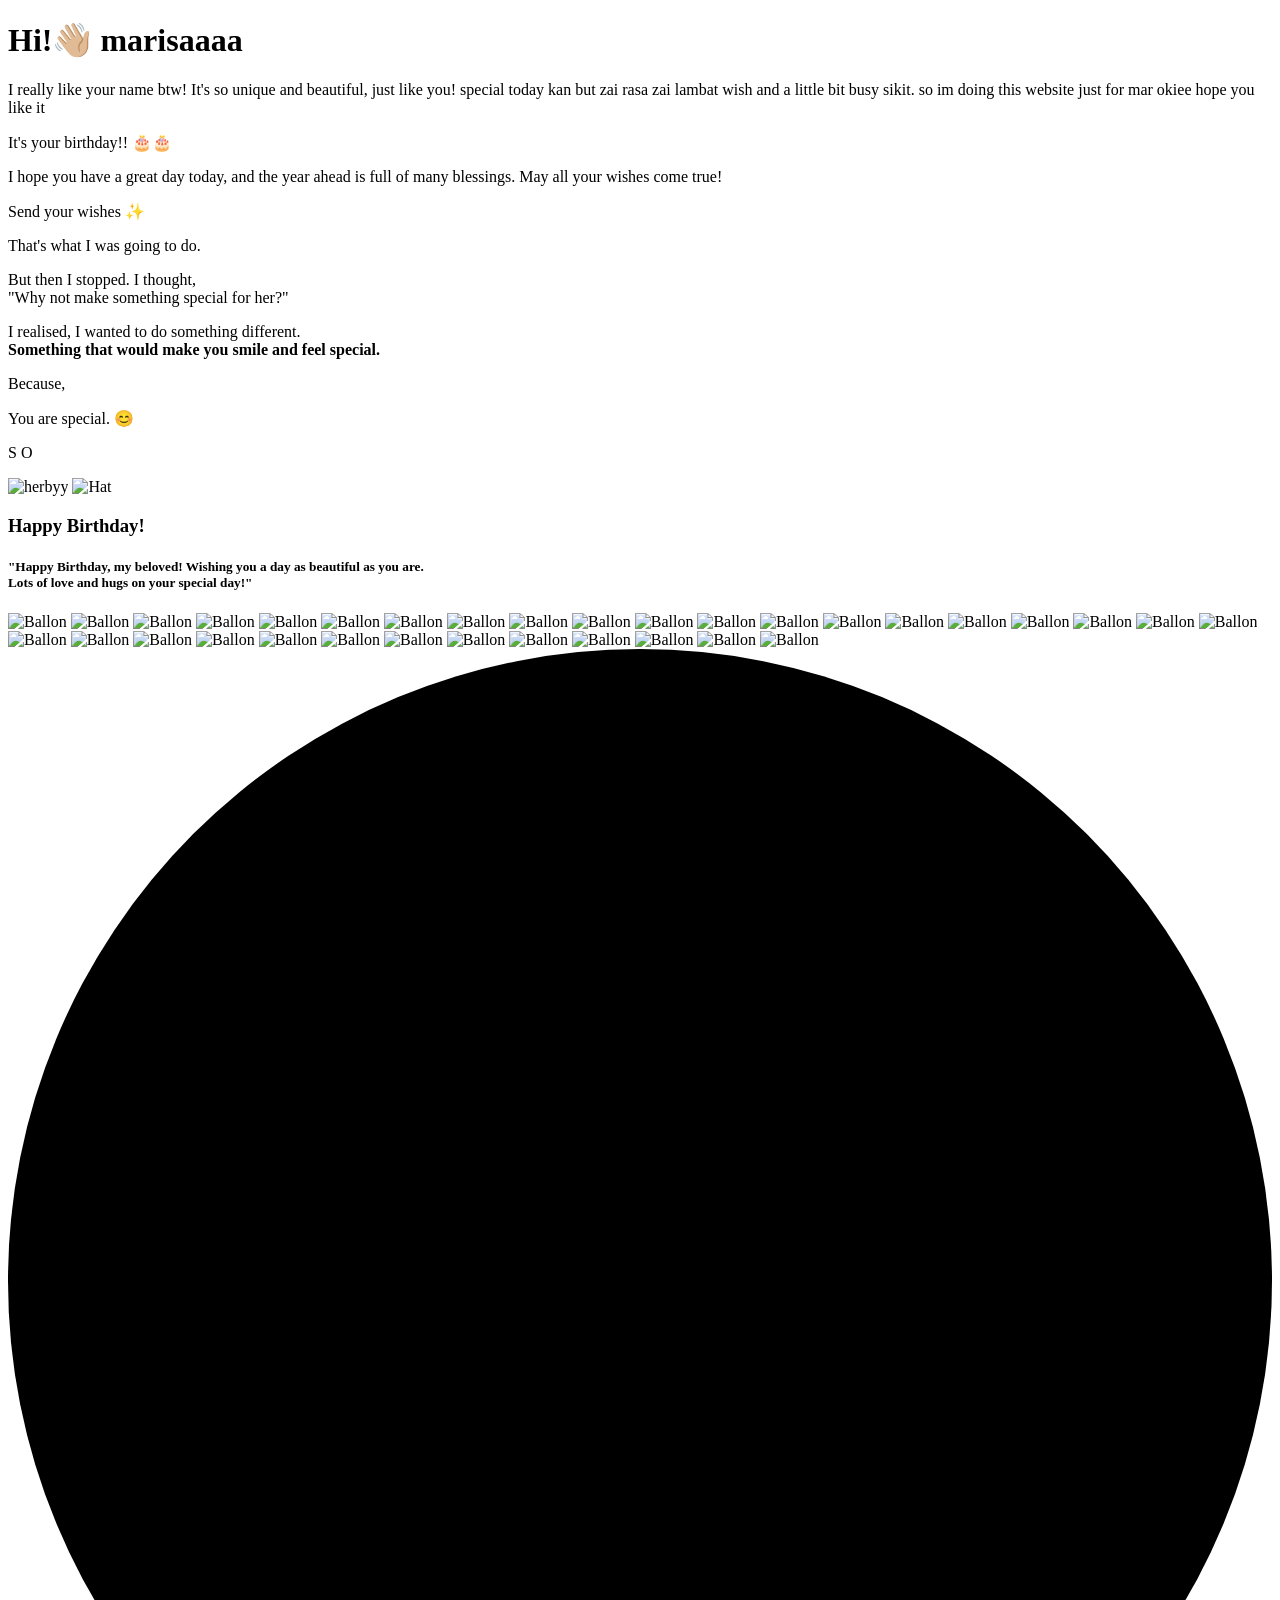
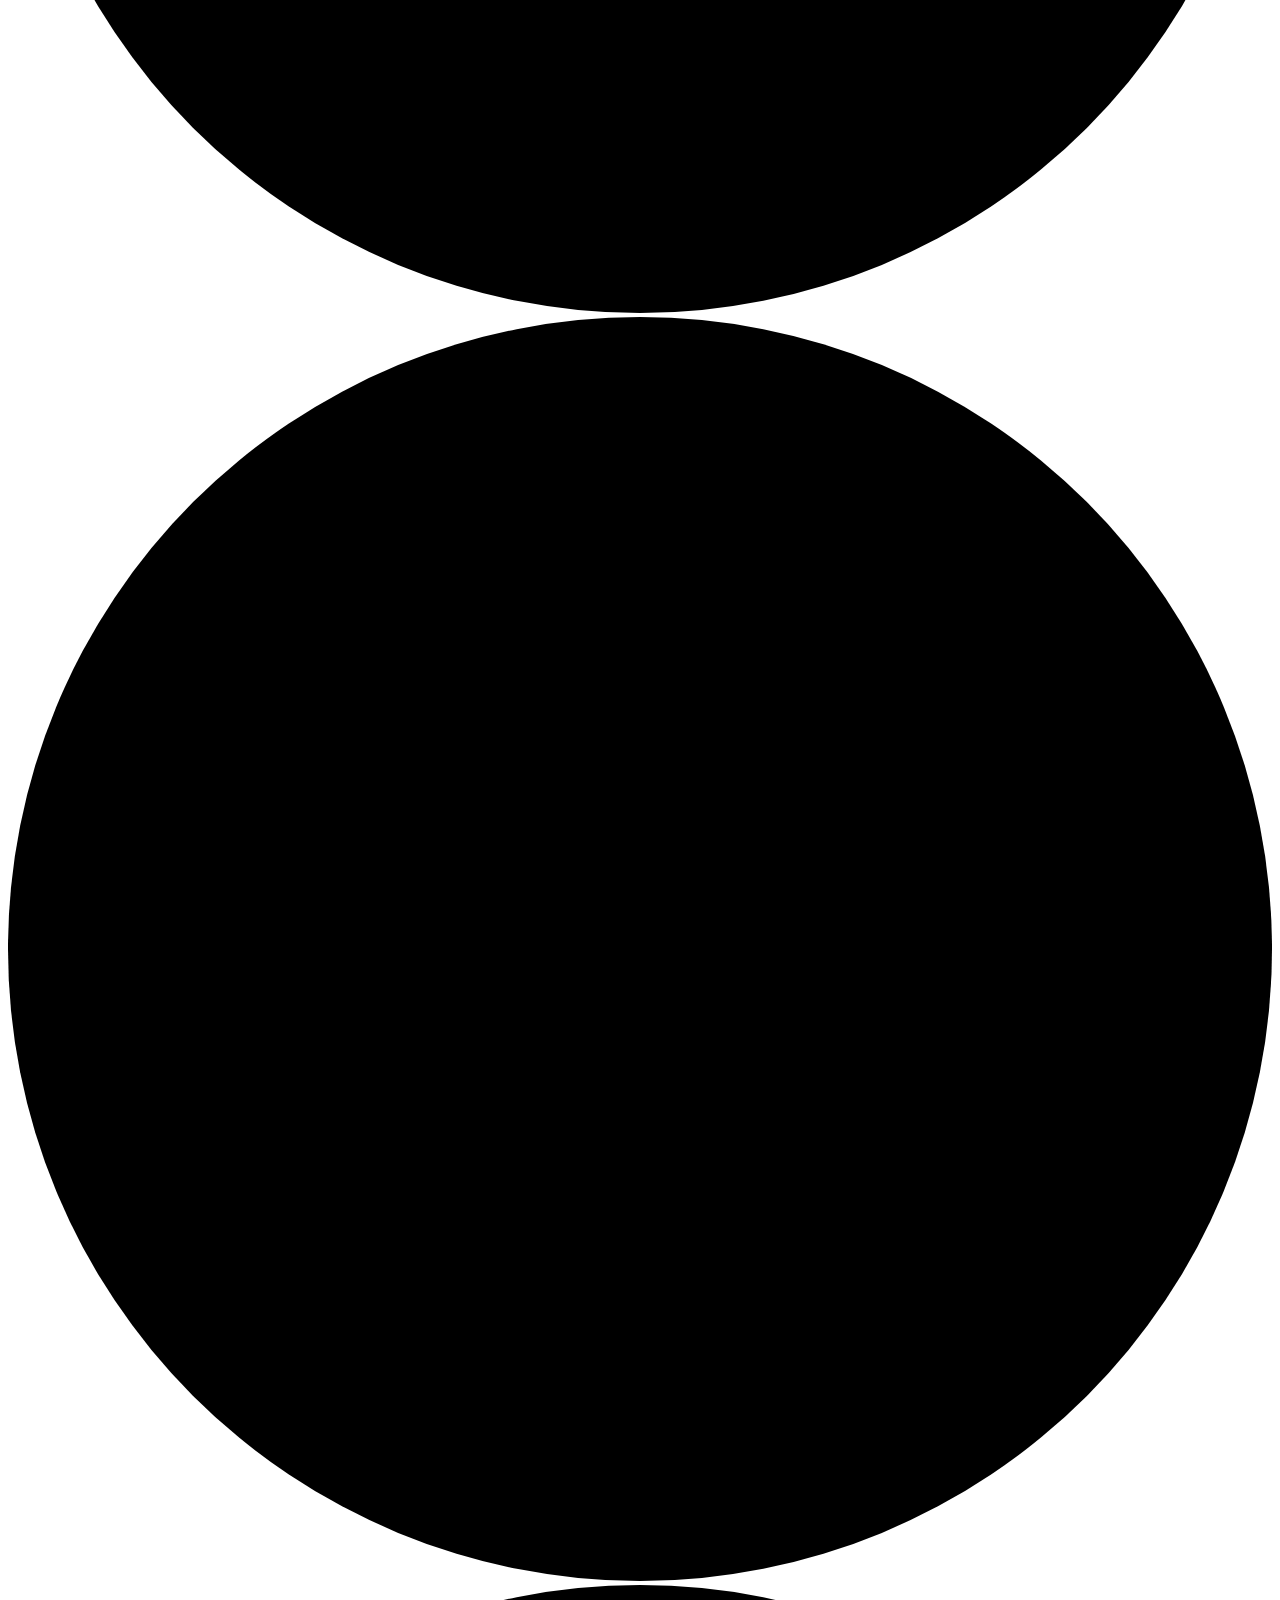
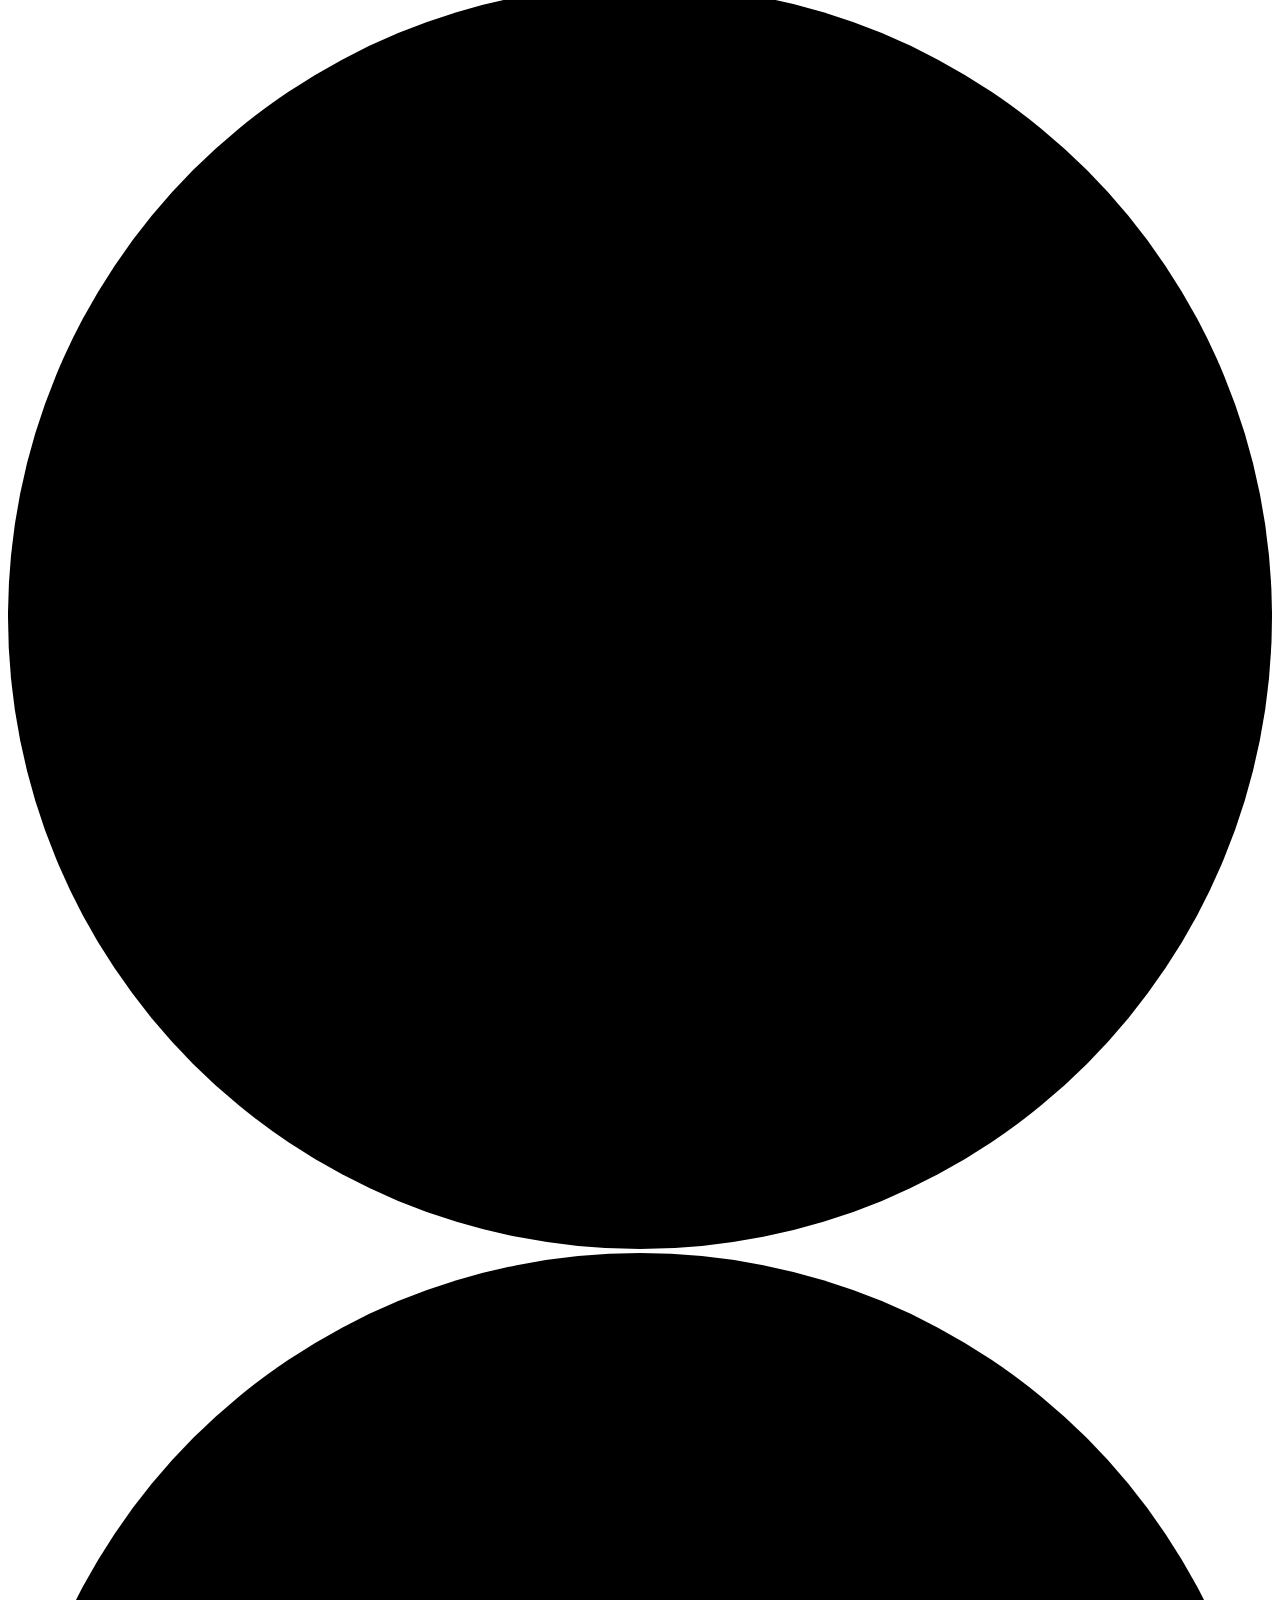
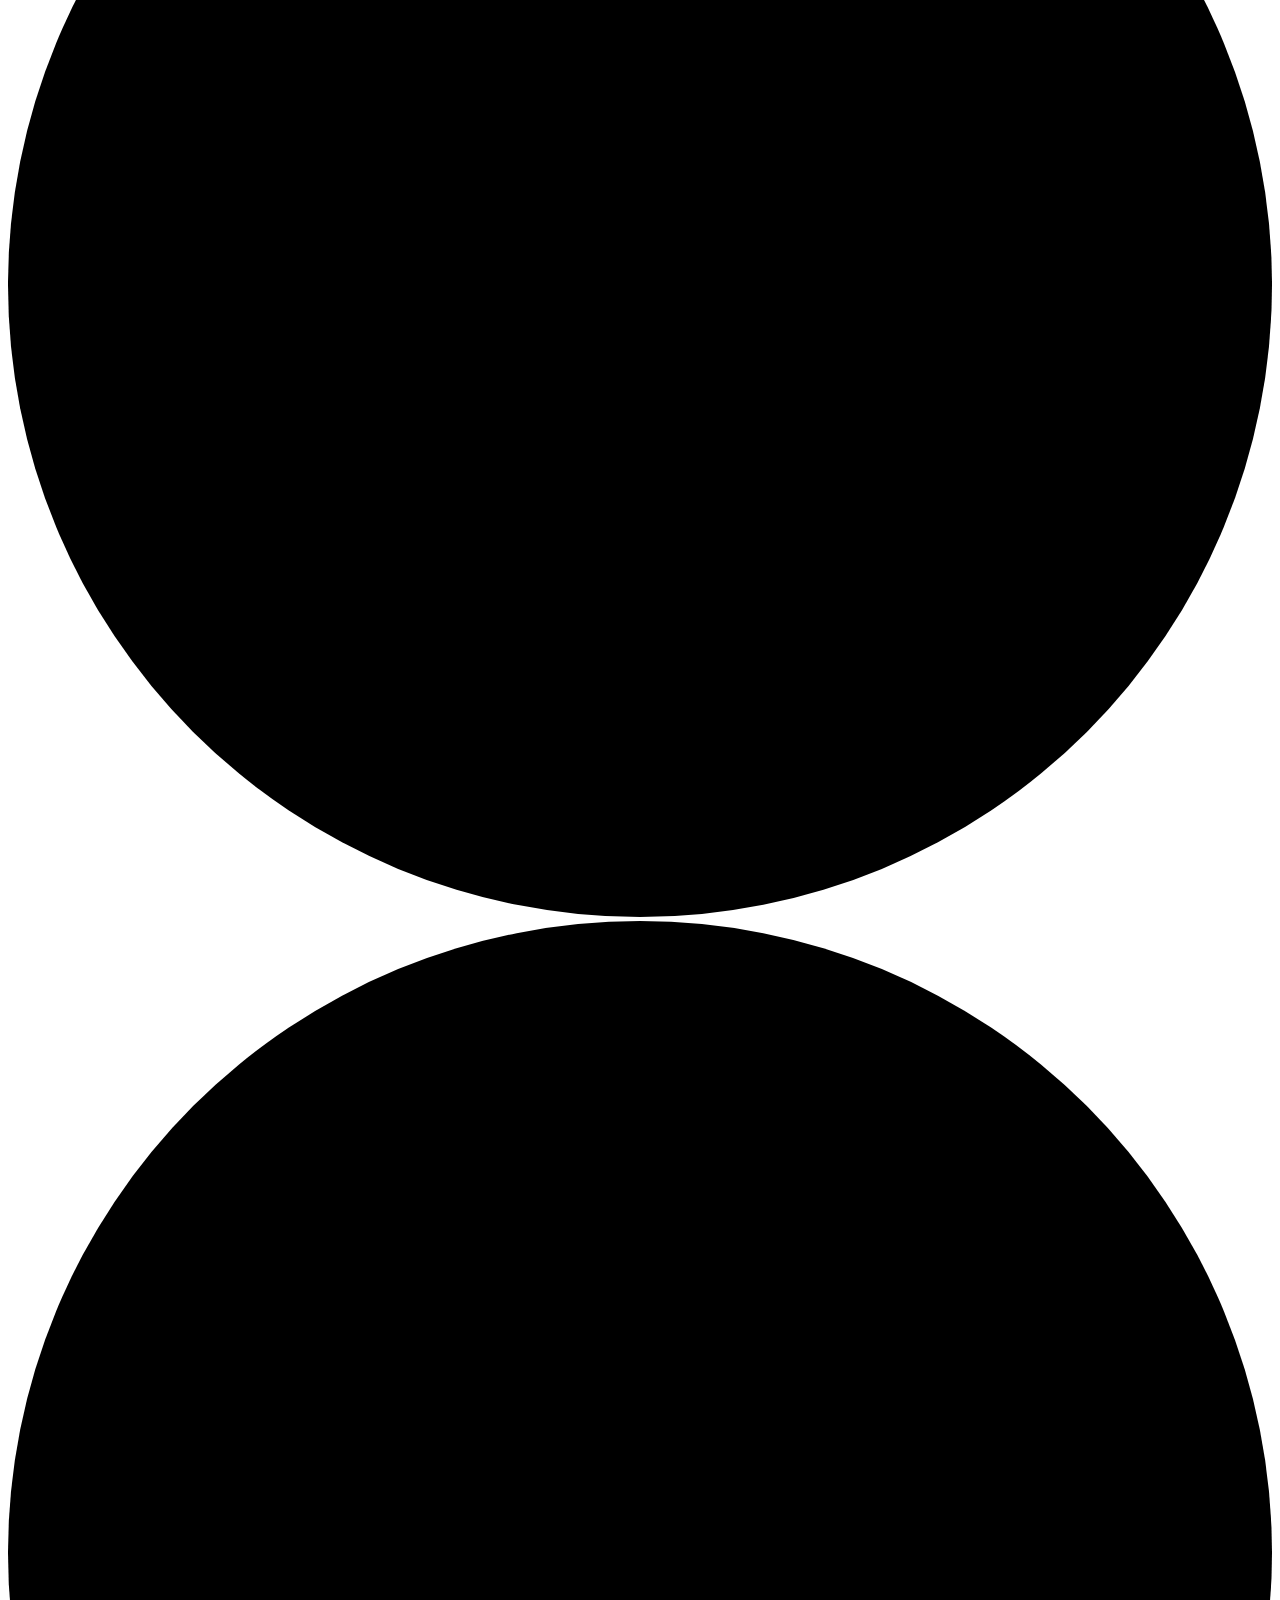
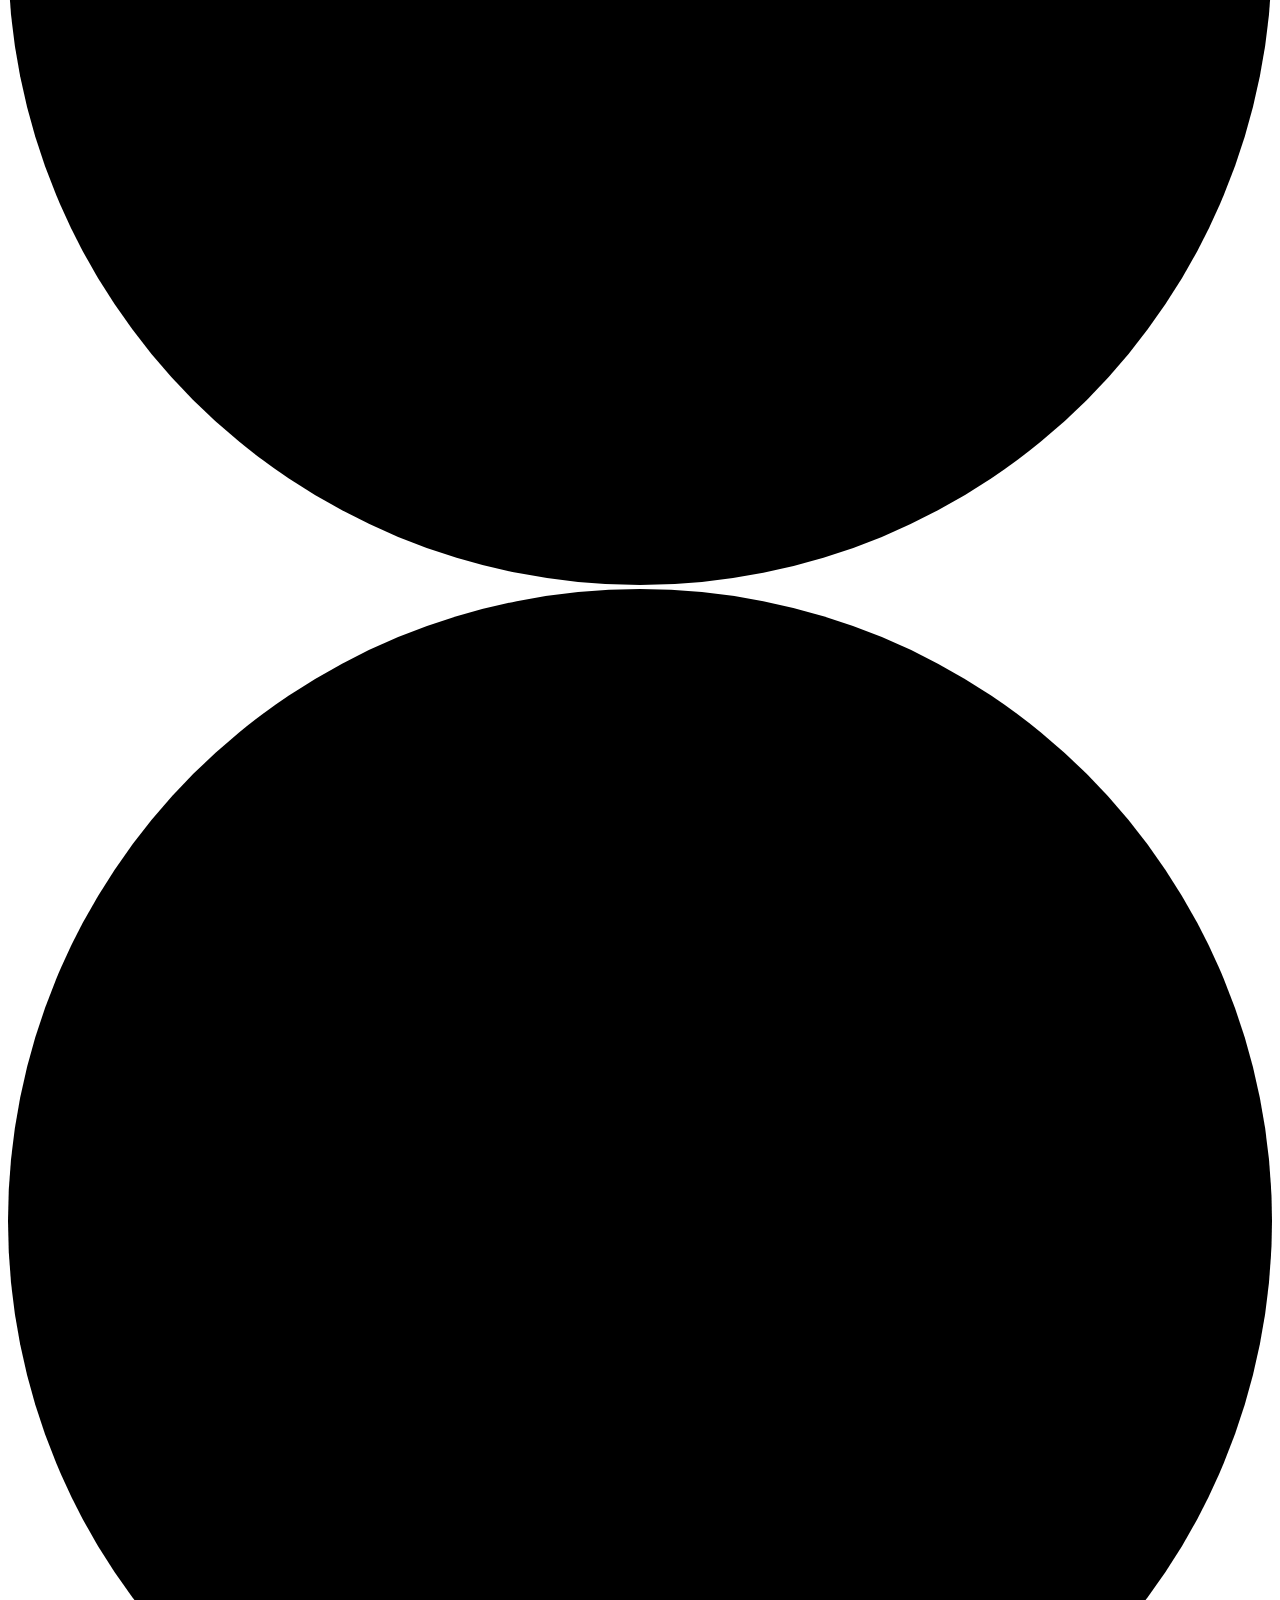
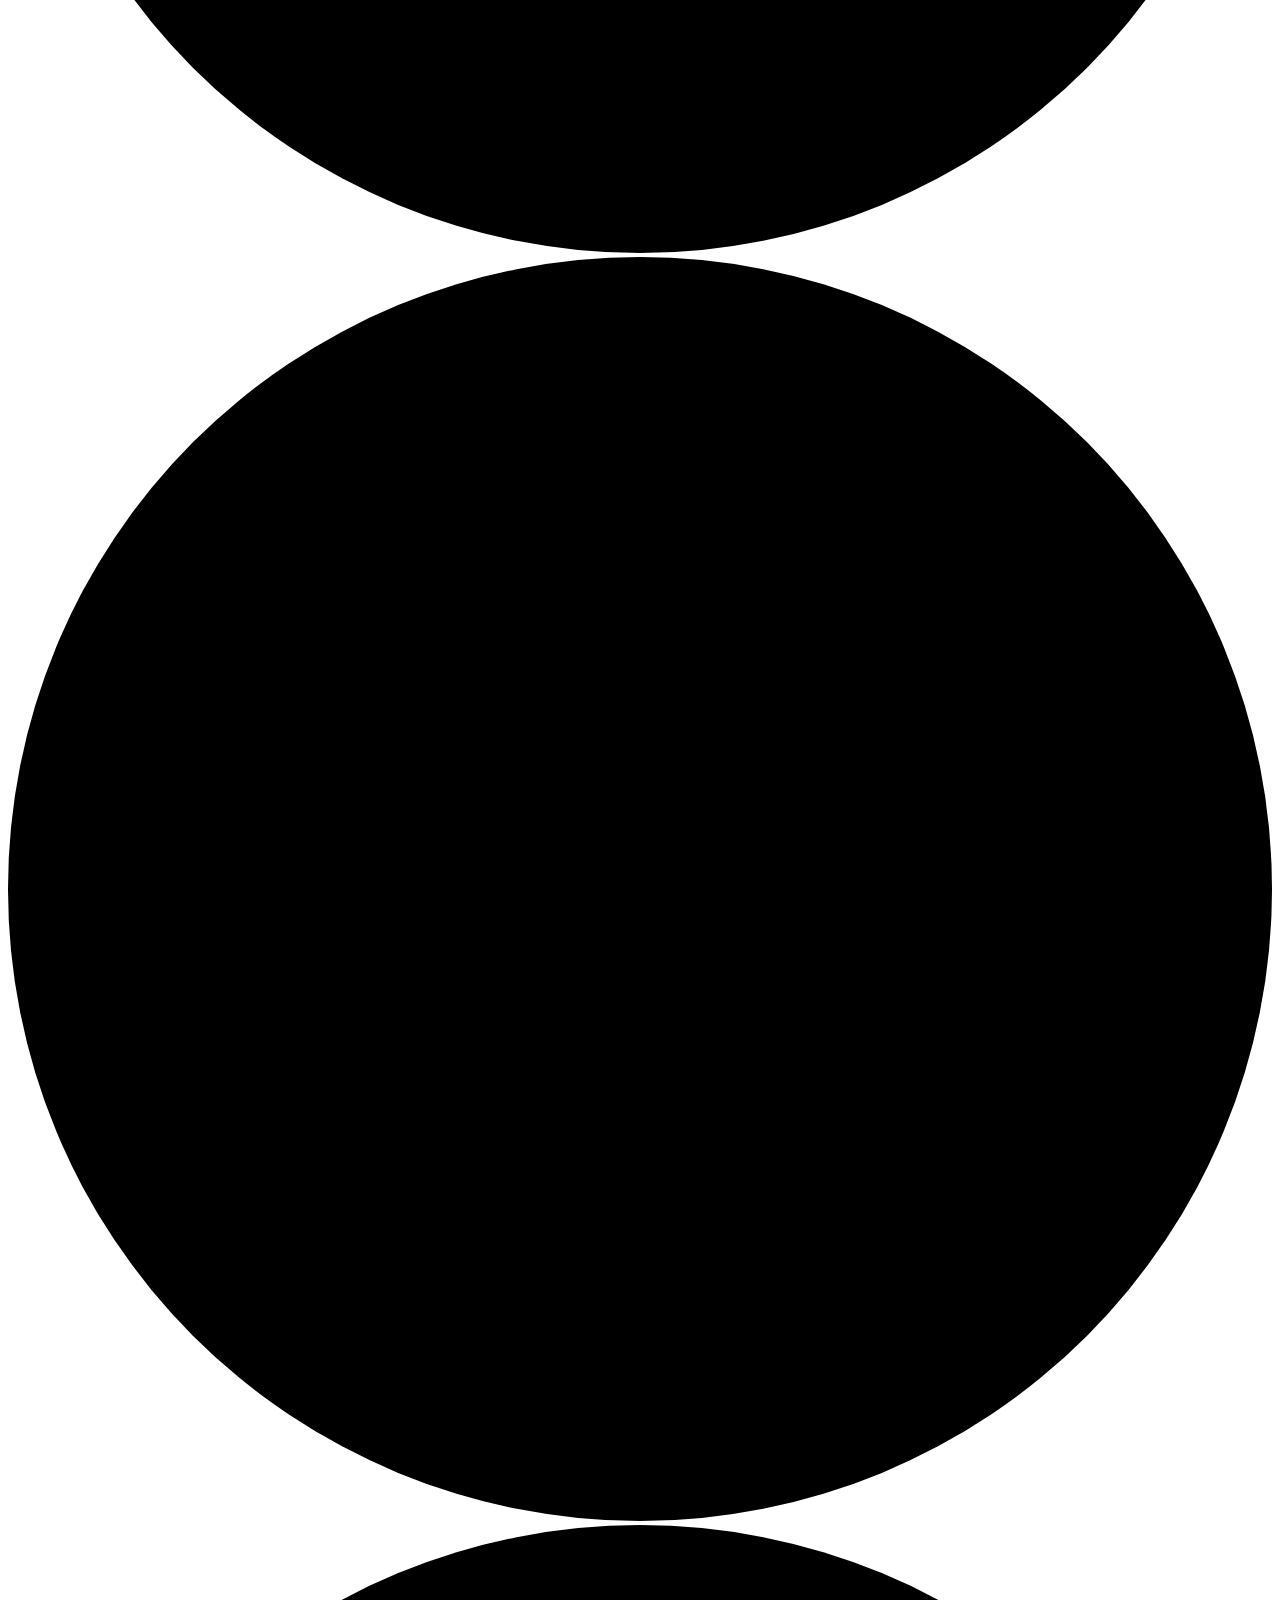
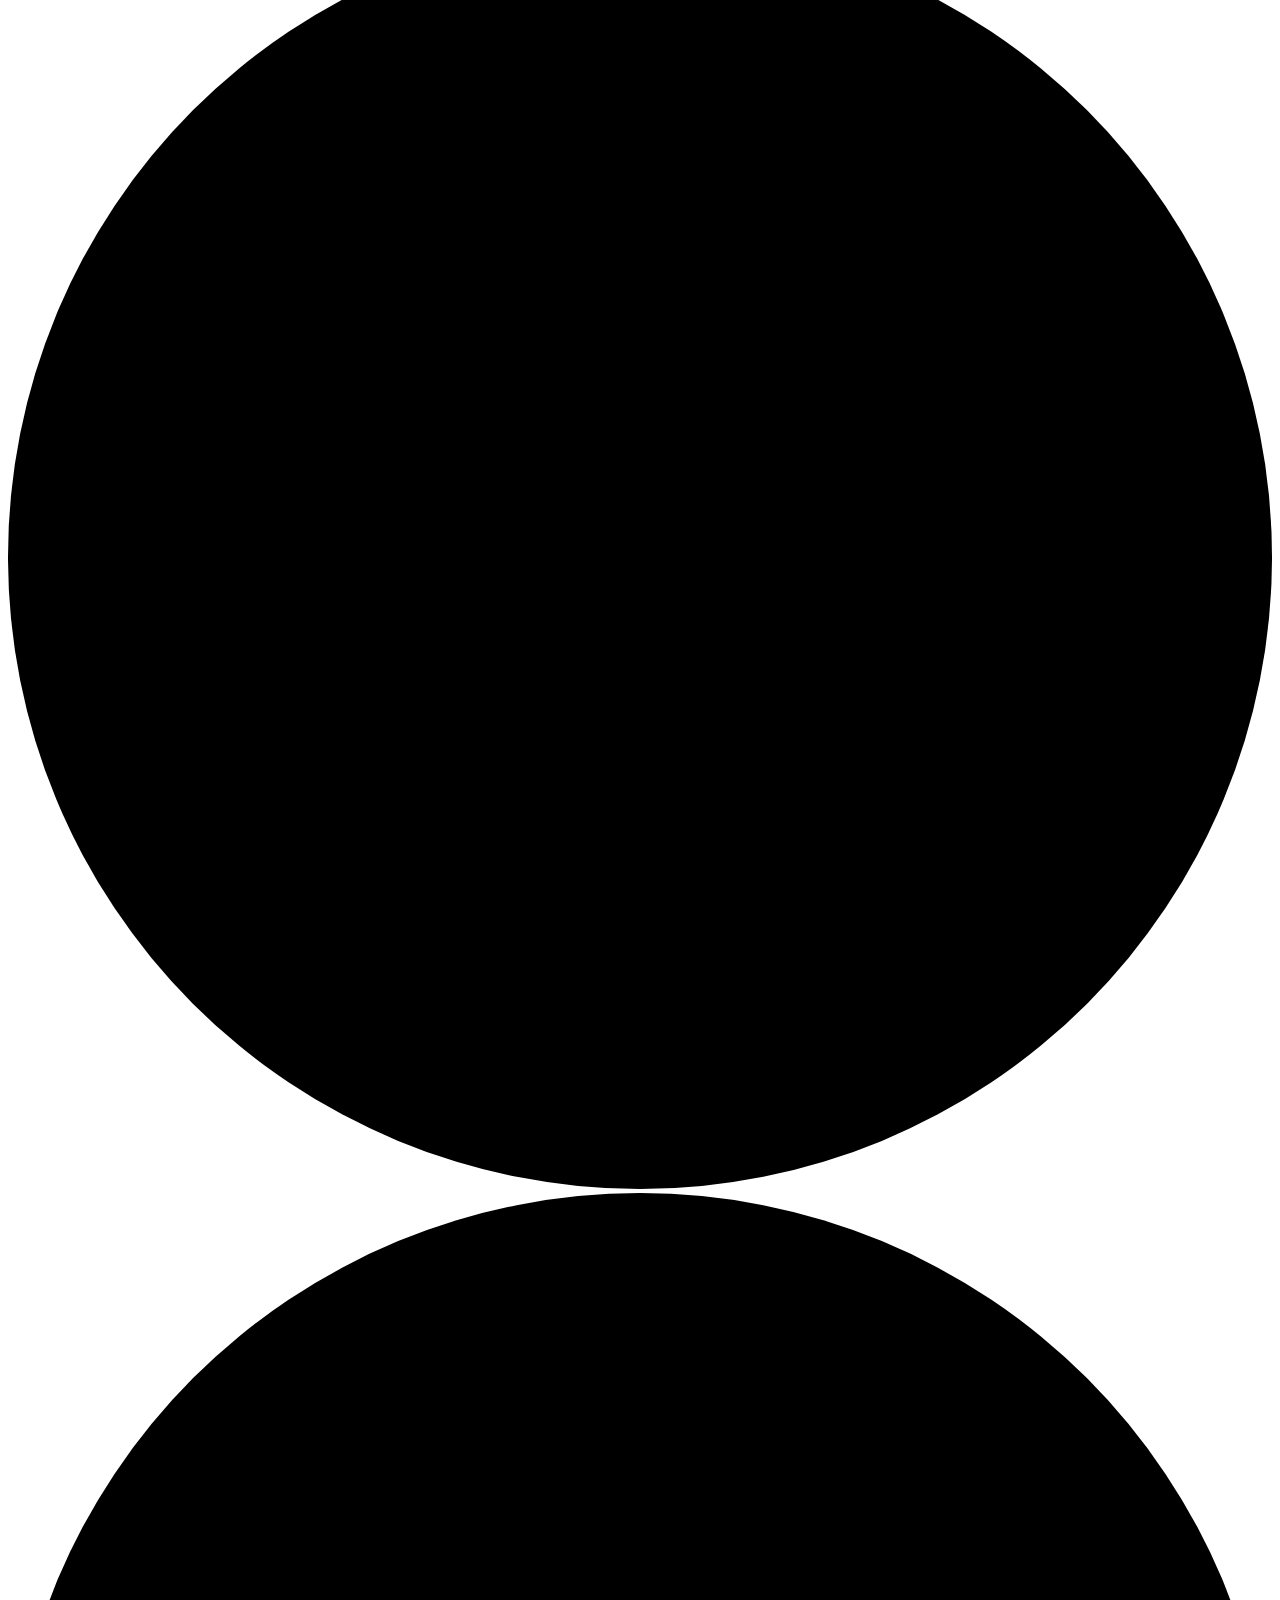
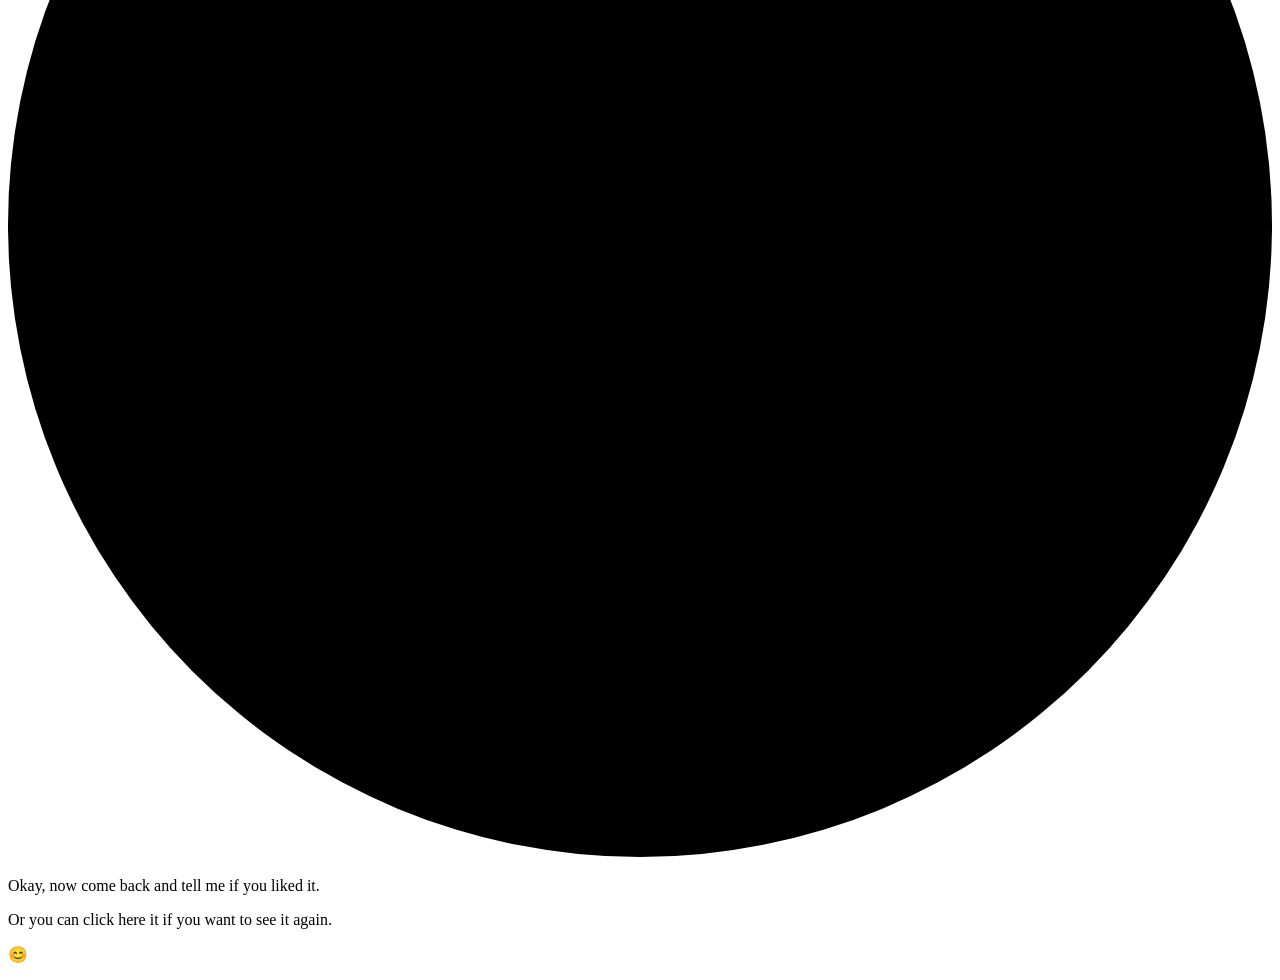
==== birthday.html @ cda4c517 "Update birthday.html" ====
<!DOCTYPE html>
<html lang="en">

<head>
  <meta charset="UTF-8">
  <meta name="viewport" content="width=device-width, initial-scale=1.0">
  <meta http-equiv="X-UA-Compatible" content="ie=edge" />
  <link rel="shortcut icon" type="image/png" href="img/favicon.png" />
  <!-- Font Poppins -->
  <link rel="preconnect" href="https://fonts.googleapis.com">
  <link rel="preconnect" href="https://fonts.gstatic.com" crossorigin>
  <link href="https://fonts.googleapis.com/css2?family=Poppins:ital,wght@0,300;1,400&display=swap" rel="stylesheet">
  <!-- Style CSS -->
  <link rel="stylesheet" href="style.css">
  <title>ciee Herby dyah kartini tambah tua :)</title>
</head>

<body>

  <audio class="song" loop autoplay>
    <source src="happy-birthday-220024.mp3">
    </source>
    Your browser isn't invited for super fun audio time.
  </audio>

  <div class="container">

    <div class="one">
      <h1 class="one">
        Hi!👋🏼 <span id="name">marisaaaa</span> <!-- Ganti ini jadi nama yang ultah -->
      </h1>
      <p class="two" id="greetingText">I really like your name btw! It's so unique and beautiful, just like you! 
        special today kan but zai rasa zai lambat wish and a little bit busy sikit. so im doing this website just for mar okiee
      hope you like it </p>
    </div>

    <div class="three">
      <p>It's your birthday!! 🎂🎂</p>
    </div>

    <div class="four">
      <div class="text-box">
        <p class="hbd-chatbox">
          I hope you have a great day today, and the year ahead is full of many blessings. May all your wishes come
          true!
        </p>
        <p class="fake-btn">
          Send your wishes ✨
        </p>
      </div>
    </div>

    <div class="five">
      <p class="idea-1">
        That's what I was going to do.
      </p>
      <p class="idea-2">
        But then I stopped. I thought, <br /> "Why not make something special for her?"
      </p>
      <p class="idea-3">
        I realised, I wanted to do something different. <br />
        <strong>Something that would make you smile and feel special.</strong>
      </p>
      <p class="idea-4">Because,</p>
      <p class="idea-5">
        You are special.
        <span>😊</span>
      </p>
      <p class="idea-6">
        <span>S</span>
        <span>O</span>
      </p>
    </div>

    <div class="six">
      <img src="herbyy.jpg" alt="herbyy" class="profile-picture" id="imagePath" />
      <img src="hat.svg" alt="Hat" class="hat" />
      <div class="wish">
        <h3 class="wish-hbd">Happy Birthday!</h3>
        <h5 class="wish-text">
          "Happy Birthday, my beloved! Wishing you a day as beautiful as you are. <br /> Lots of love and hugs on your
          special
          day!"
        </h5>
      </div>
    </div>

    <div class="seven">
      <div class="ballons">
        <img src="ballon2.svg" alt="Ballon" />
        <img src="ballon1.svg" alt="Ballon" />
        <img src="ballon3.svg" alt="Ballon" />
        <img src="ballon2.svg" alt="Ballon" />
        <img src="ballon1.svg" alt="Ballon" />
        <img src="ballon3.svg" alt="Ballon" />
        <img src="ballon2.svg" alt="Ballon" />
        <img src="ballon1.svg" alt="Ballon" />
        <img src="ballon3.svg" alt="Ballon" />
        <img src="ballon2.svg" alt="Ballon" />
        <img src="ballon1.svg" alt="Ballon" />
        <img src="ballon3.svg" alt="Ballon" />
        <img src="ballon2.svg" alt="Ballon" />
        <img src="ballon1.svg" alt="Ballon" />
        <img src="ballon3.svg" alt="Ballon" />
        <img src="ballon2.svg" alt="Ballon" />
        <img src="ballon1.svg" alt="Ballon" />
        <img src="ballon3.svg" alt="Ballon" />
        <img src="ballon2.svg" alt="Ballon" />
        <img src="ballon1.svg" alt="Ballon" />
        <img src="ballon3.svg" alt="Ballon" />
        <img src="ballon2.svg" alt="Ballon" />
        <img src="ballon1.svg" alt="Ballon" />
        <img src="ballon3.svg" alt="Ballon" />
        <img src="ballon2.svg" alt="Ballon" />
        <img src="ballon1.svg" alt="Ballon" />
        <img src="ballon3.svg" alt="Ballon" />
        <img src="ballon2.svg" alt="Ballon" />
        <img src="ballon1.svg" alt="Ballon" />
        <img src="ballon3.svg" alt="Ballon" />
        <img src="ballon2.svg" alt="Ballon" />
        <img src="ballon1.svg" alt="Ballon" />
        <img src="ballon3.svg" alt="Ballon" />
      </div>
    </div>

    <div class="eight">
      <svg viewBox="0 0 40 40" xmlns="http://www.w3.org/2000/svg">
        <circle cx="20" cy="20" r="20" />
      </svg>
      <svg viewBox="0 0 40 40" xmlns="http://www.w3.org/2000/svg">
        <circle cx="20" cy="20" r="20" />
      </svg>
      <svg viewBox="0 0 40 40" xmlns="http://www.w3.org/2000/svg">
        <circle cx="20" cy="20" r="20" />
      </svg>
      <svg viewBox="0 0 40 40" xmlns="http://www.w3.org/2000/svg">
        <circle cx="20" cy="20" r="20" />
      </svg>
      <svg viewBox="0 0 40 40" xmlns="http://www.w3.org/2000/svg">
        <circle cx="20" cy="20" r="20" />
      </svg>
      <svg viewBox="0 0 40 40" xmlns="http://www.w3.org/2000/svg">
        <circle cx="20" cy="20" r="20" />
      </svg>
      <svg viewBox="0 0 40 40" xmlns="http://www.w3.org/2000/svg">
        <circle cx="20" cy="20" r="20" />
      </svg>
      <svg viewBox="0 0 40 40" xmlns="http://www.w3.org/2000/svg">
        <circle cx="20" cy="20" r="20" />
      </svg>
      <svg viewBox="0 0 40 40" xmlns="http://www.w3.org/2000/svg">
        <circle cx="20" cy="20" r="20" />
      </svg>
    </div>

    <div class="nine">
      <p>Okay, now come back and tell me if you liked it.</p>
      <p id="replay">
        Or you can click here it if you want to see it again.
      </p>
      <p class="last-smile">😊</p>
    </div>
  </div>
</body>
<!-- GSAP -->
<script src="https://cdnjs.cloudflare.com/ajax/libs/gsap/3.11.5/gsap.min.js"></script>
<!-- SweetAlert -->
<script src="https://cdn.jsdelivr.net/npm/sweetalert2@11"></script>
<!-- Main JS -->
<script type="application/javascript" src="birthday.js"></script>

</html>
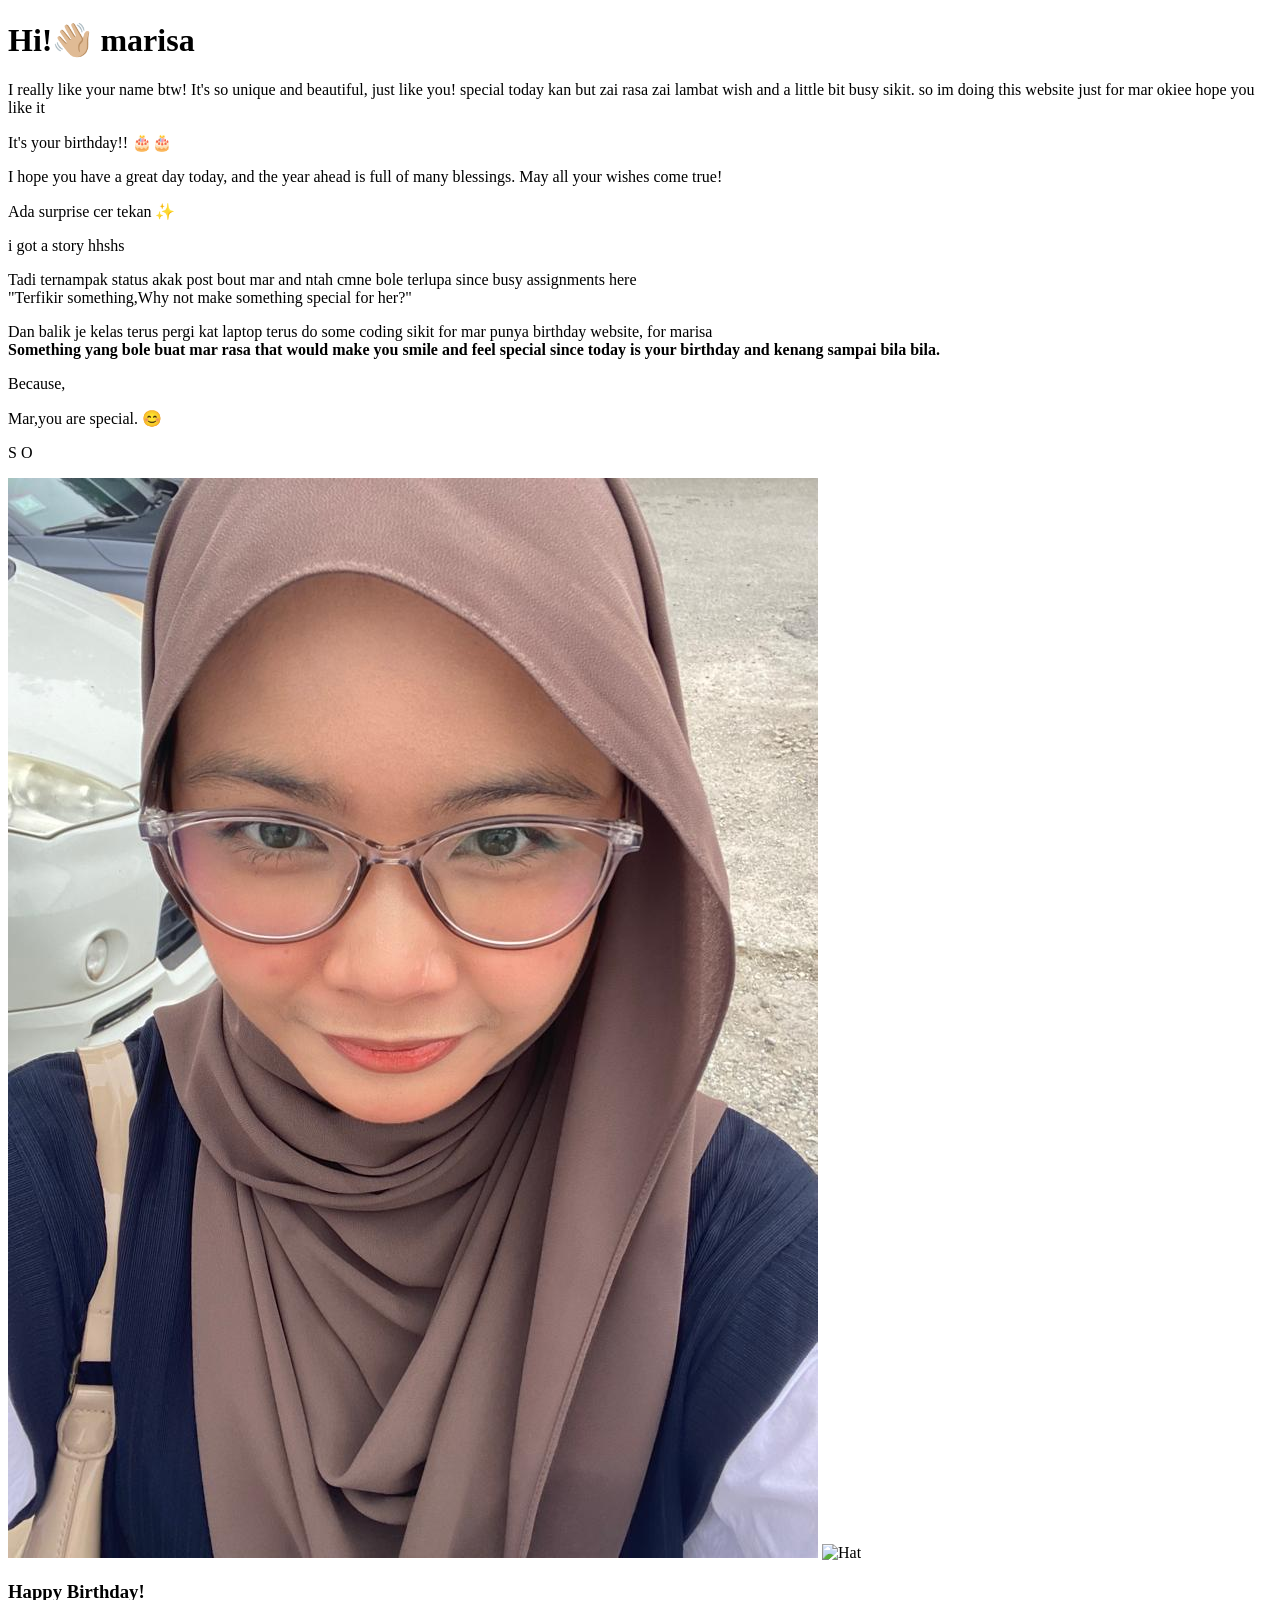
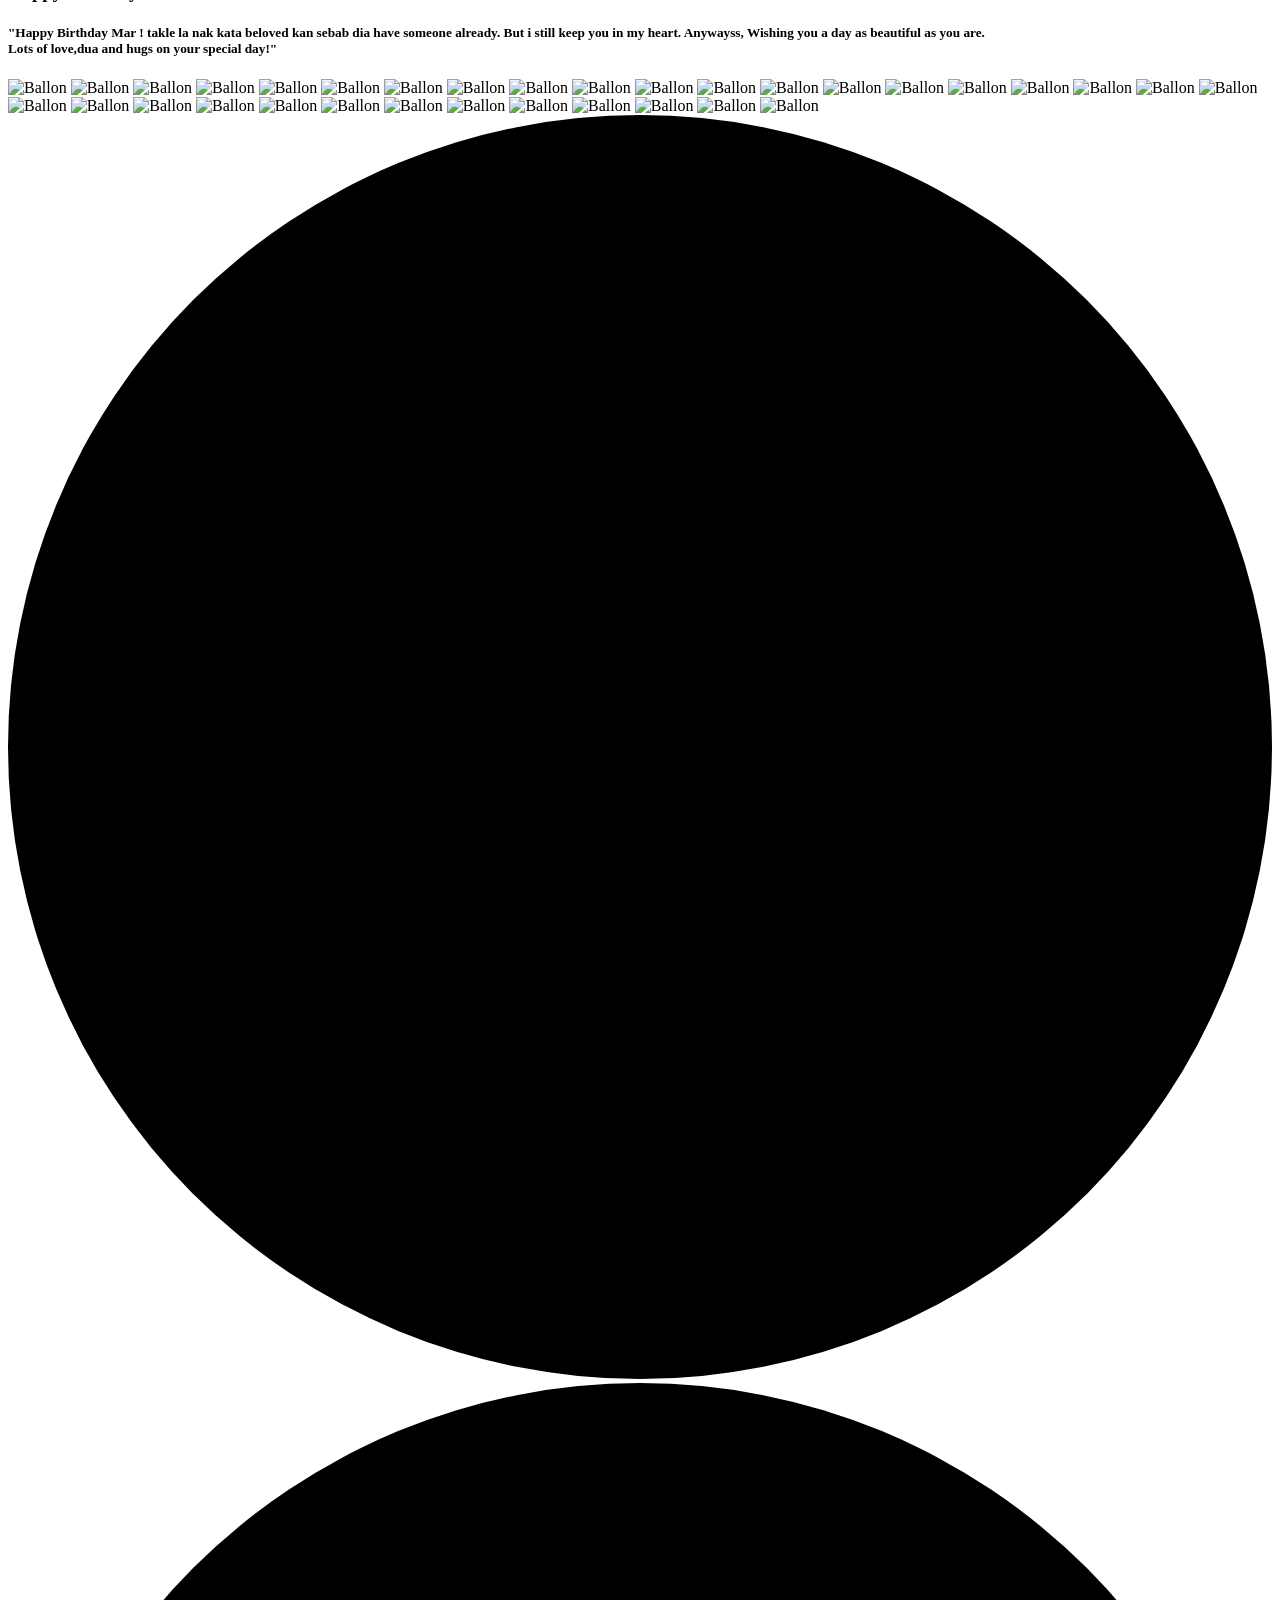
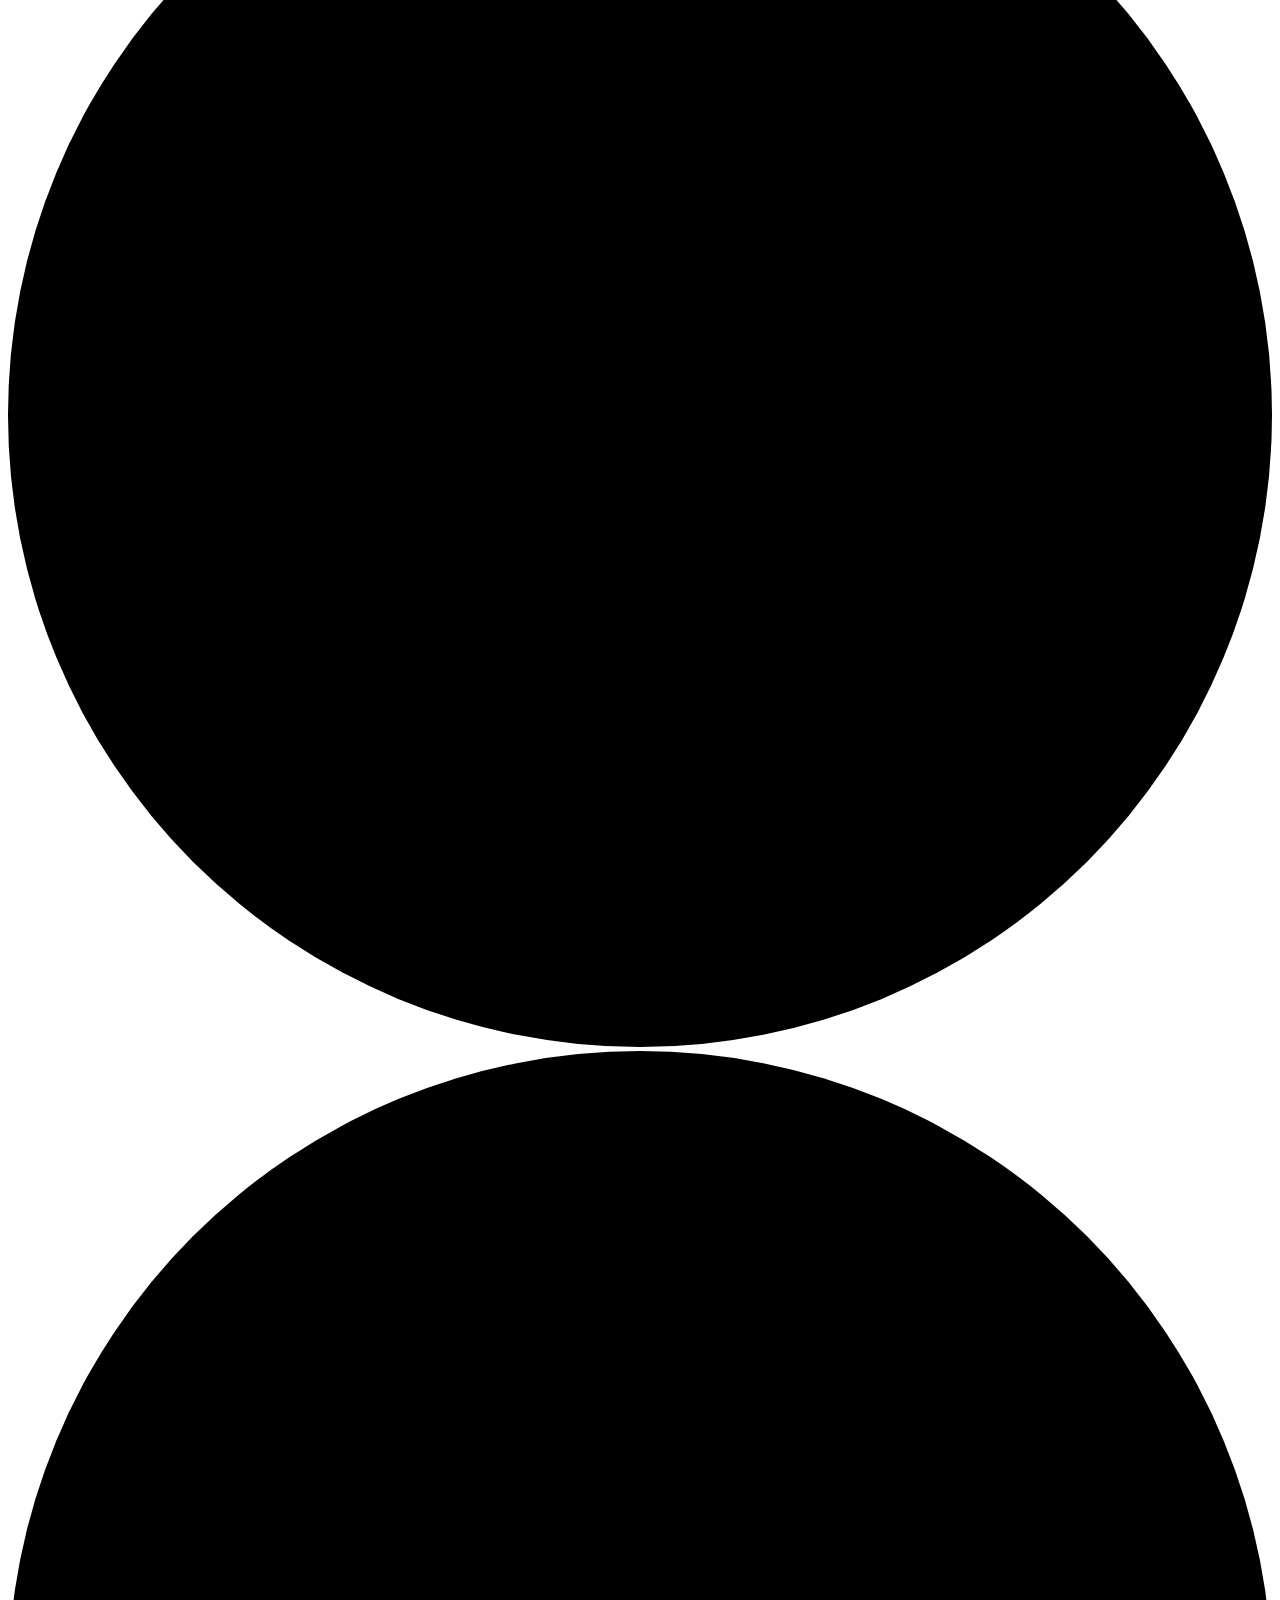
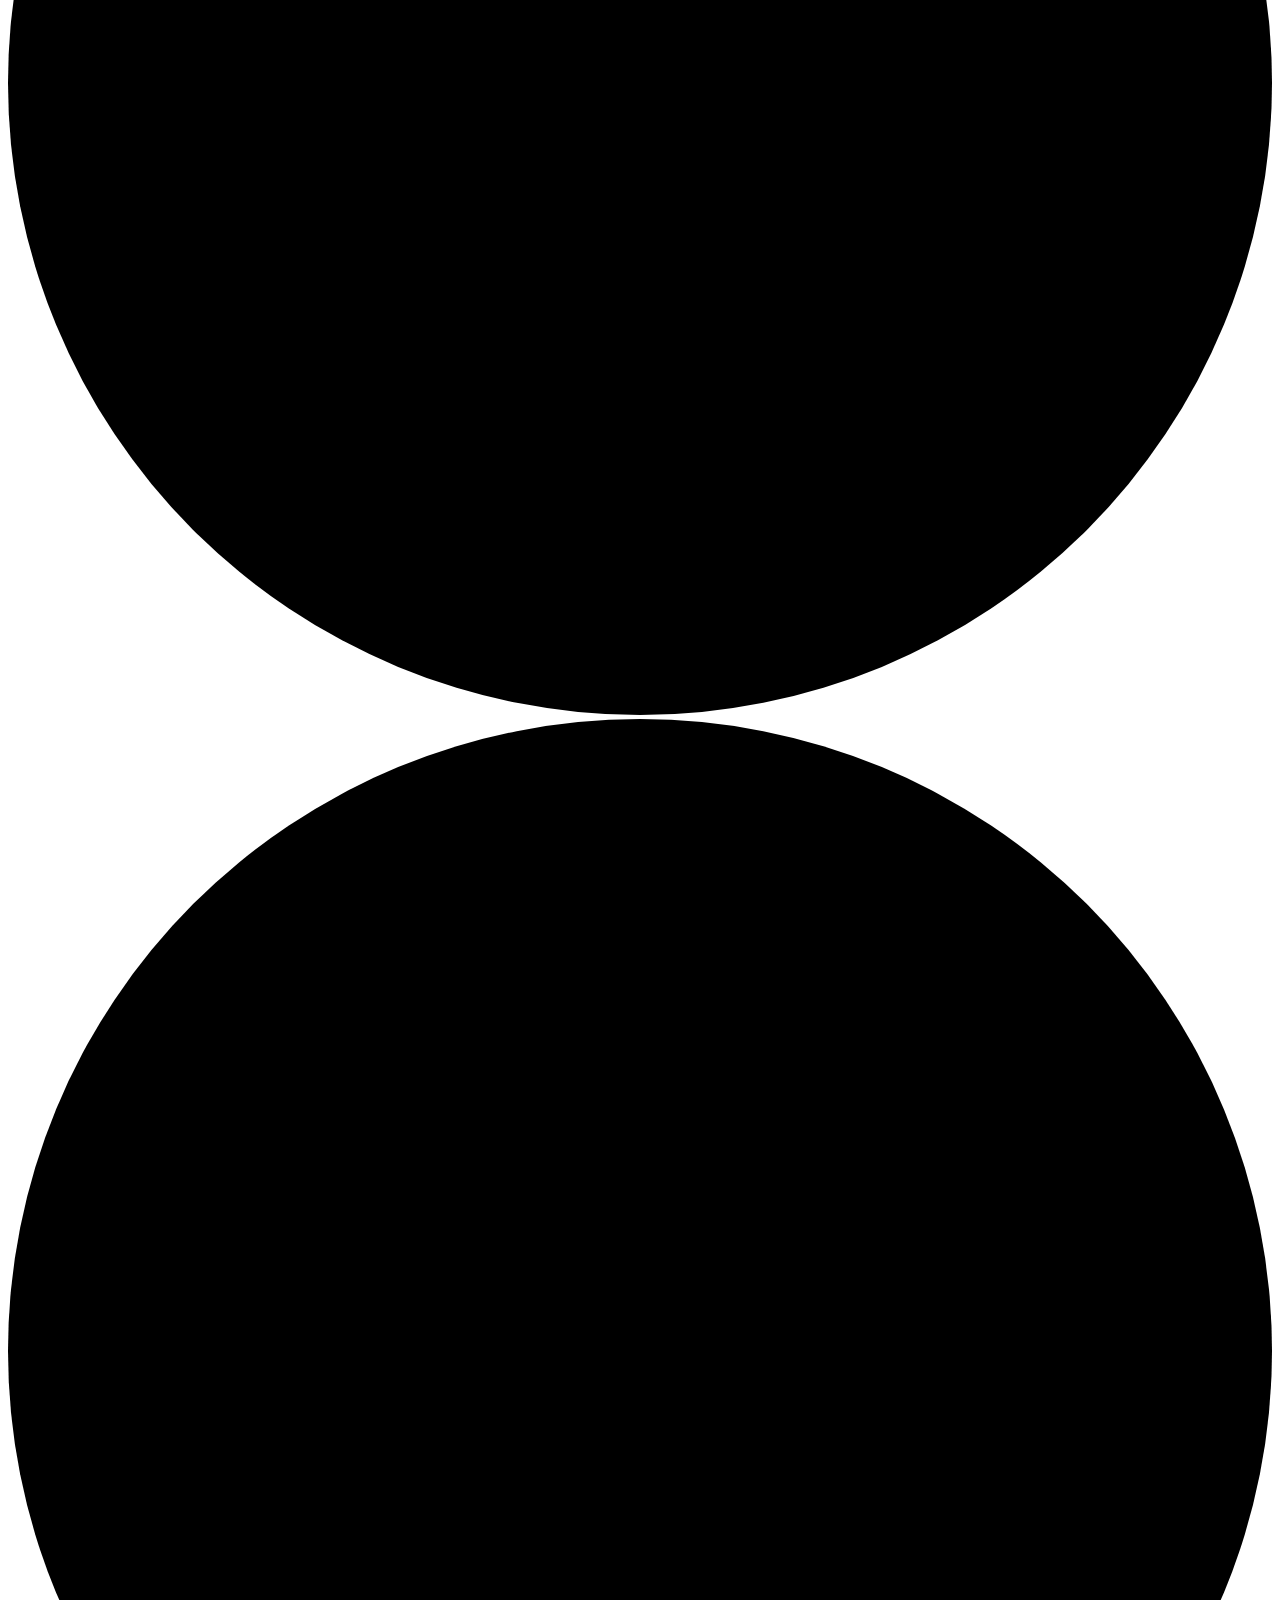
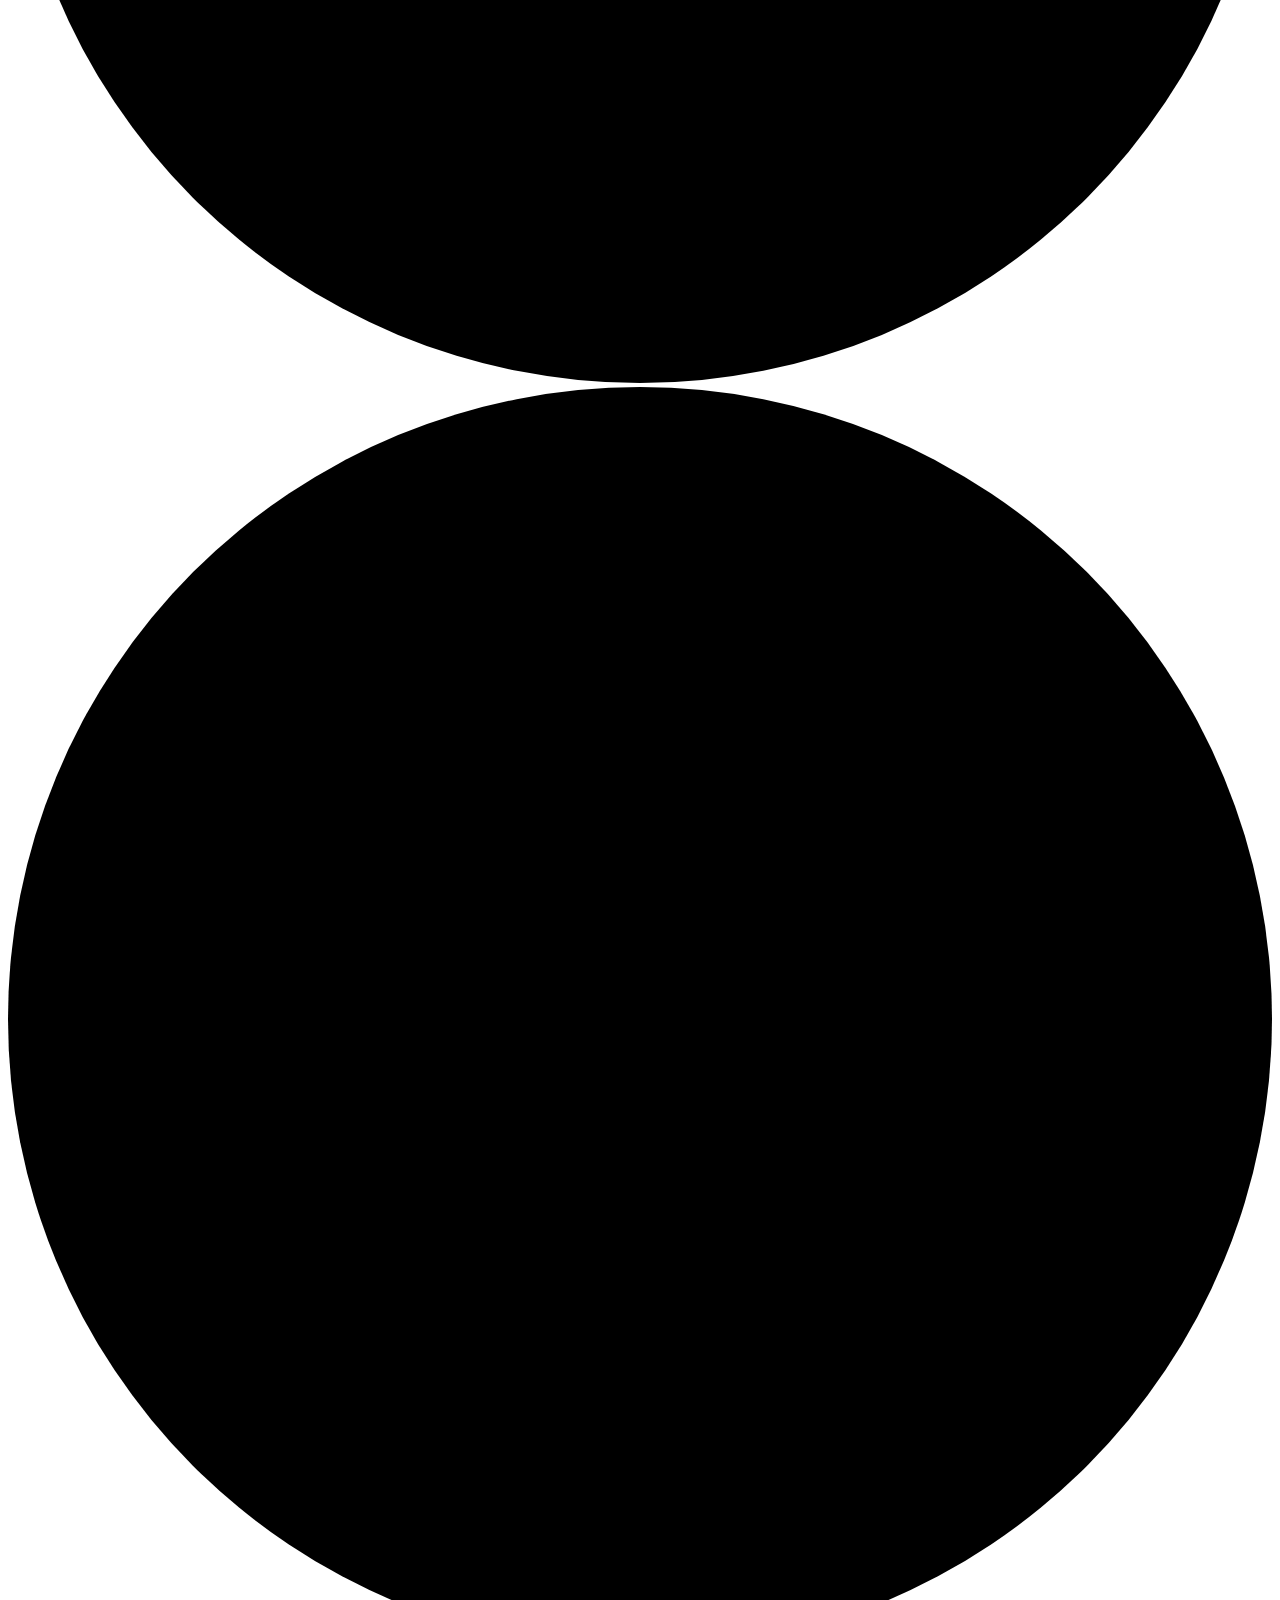
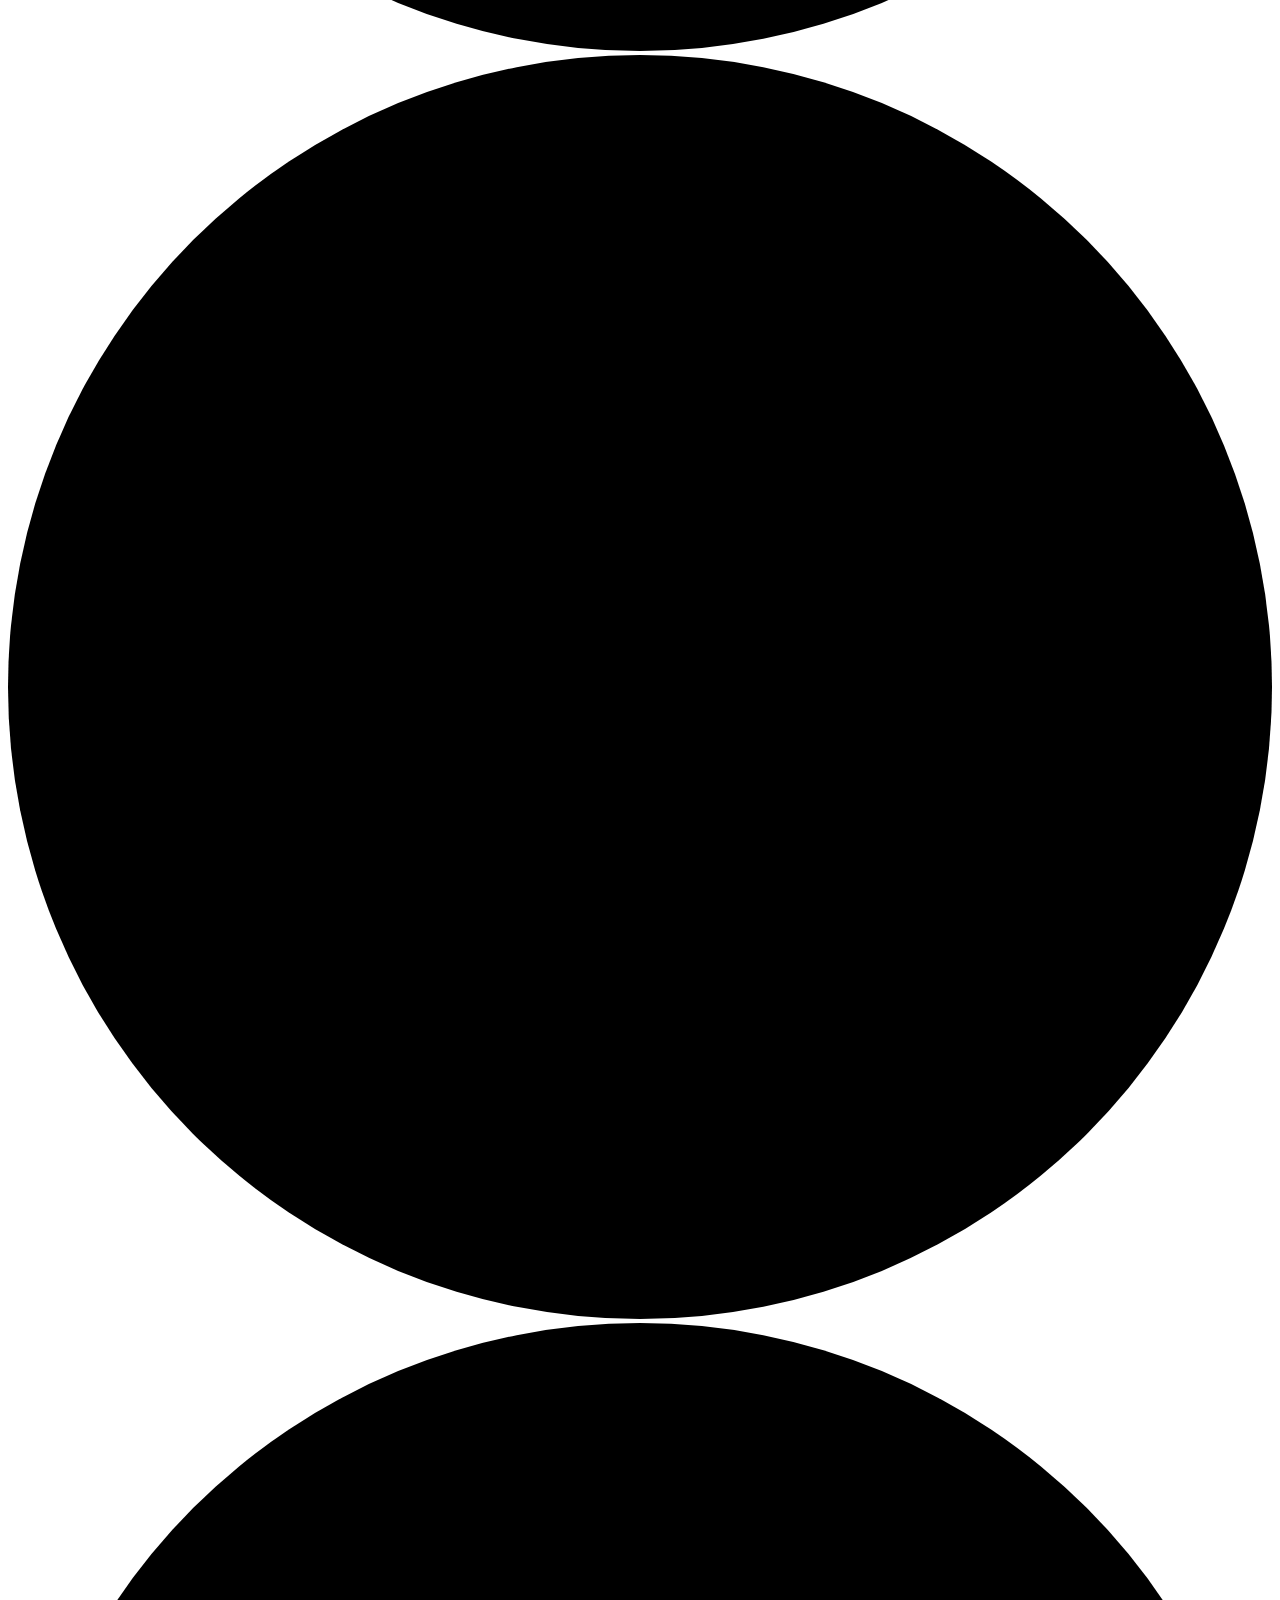
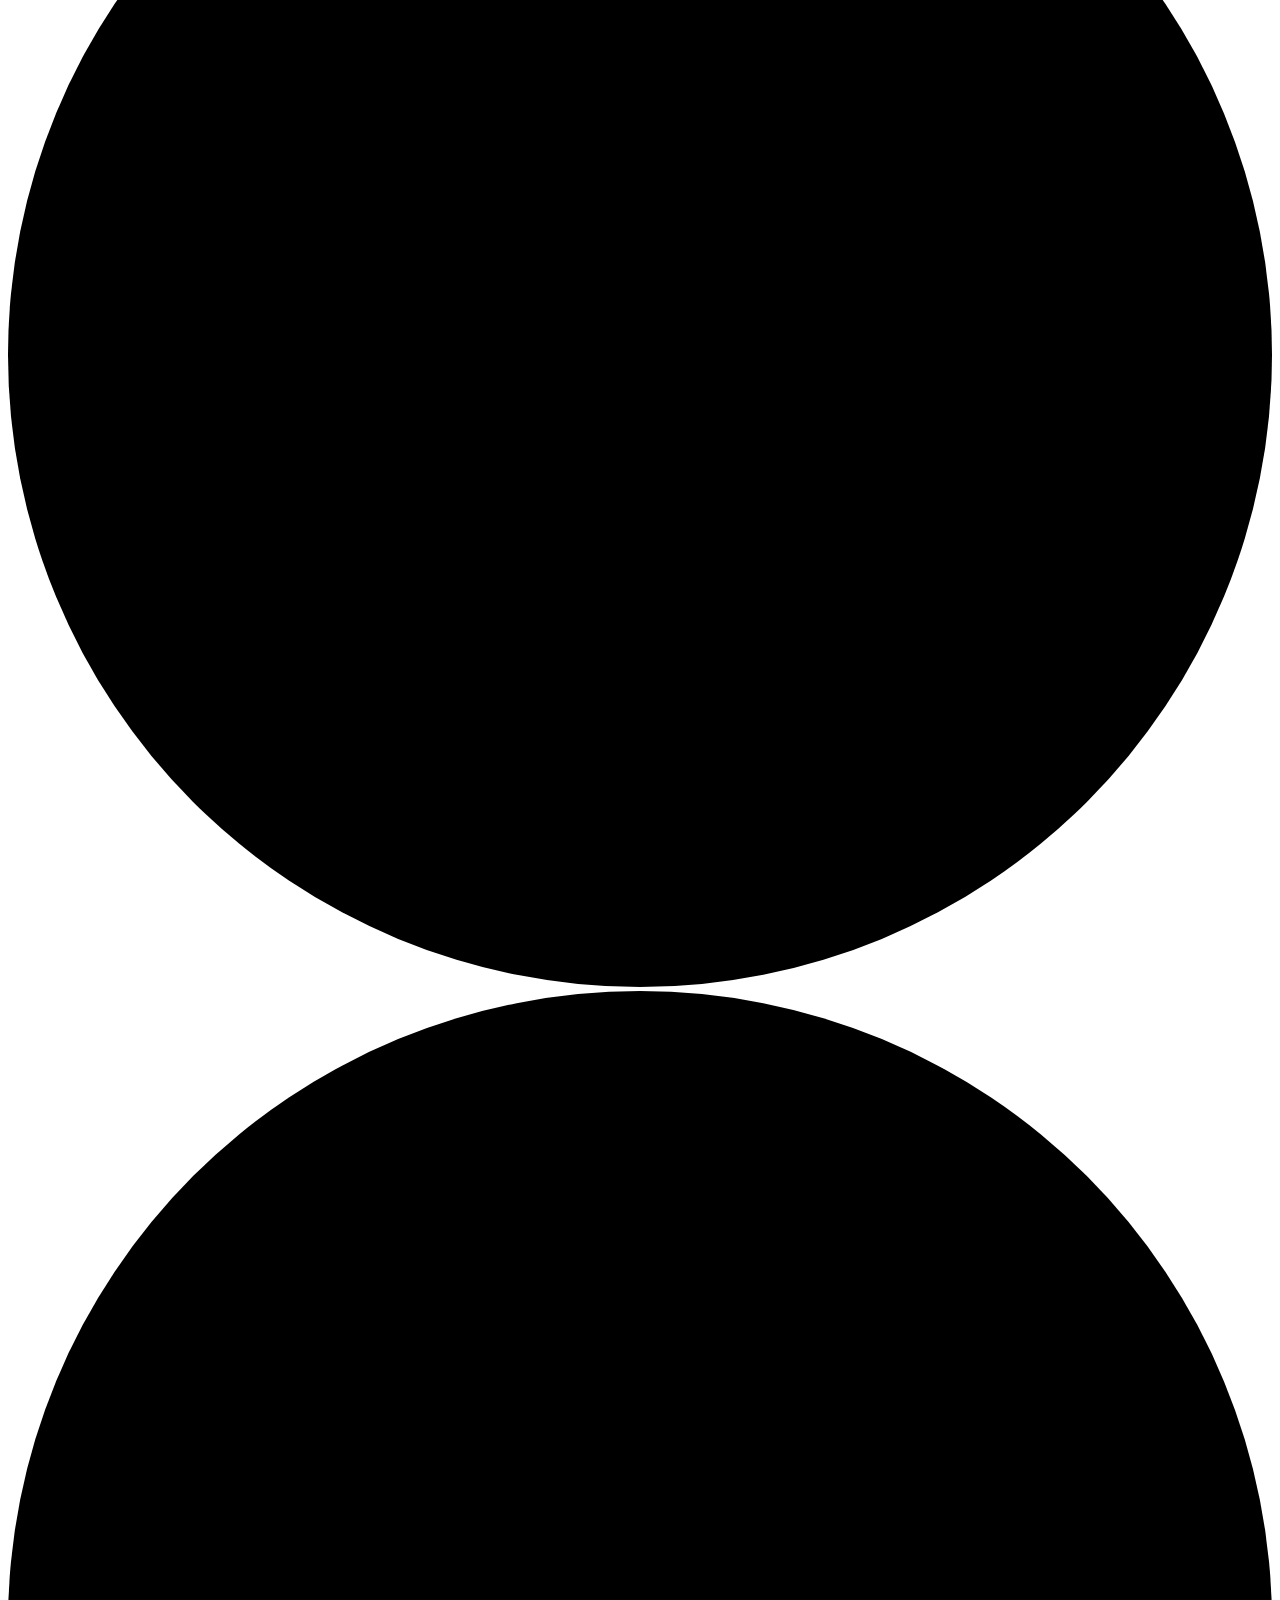
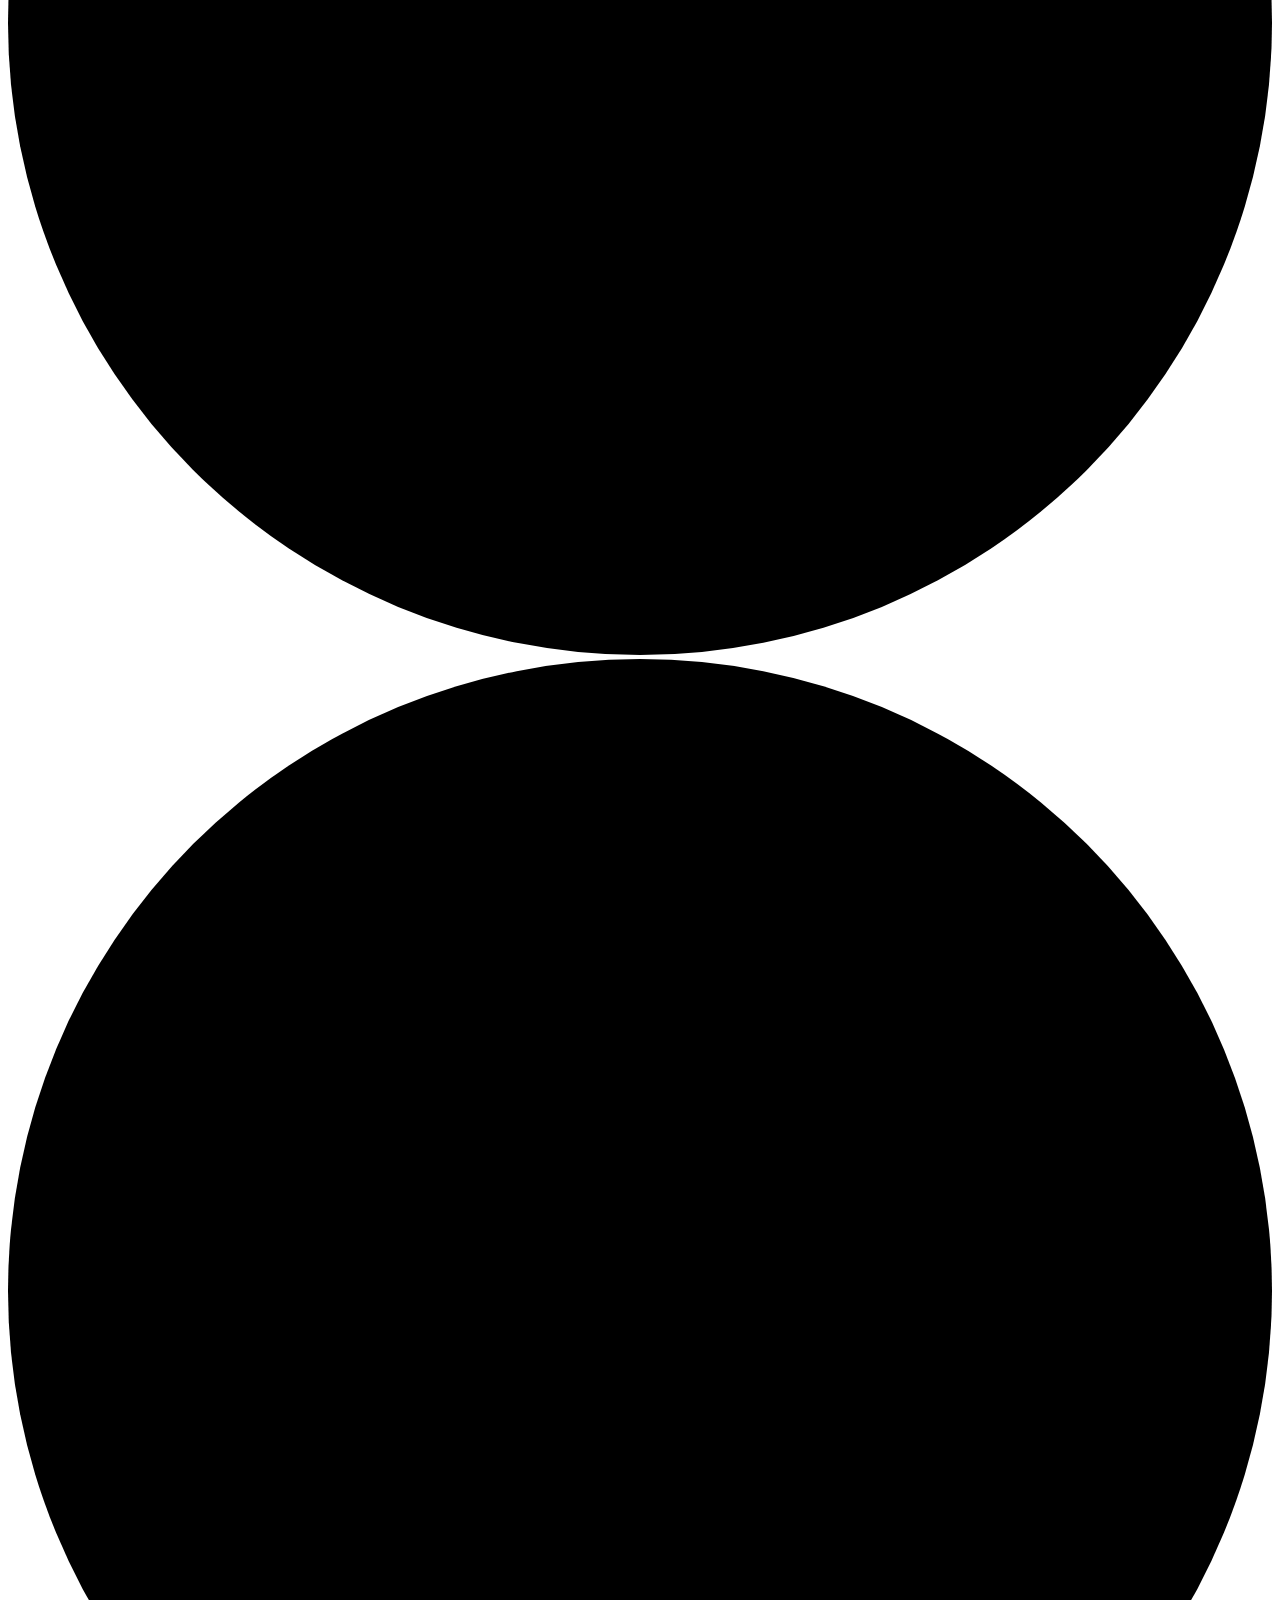
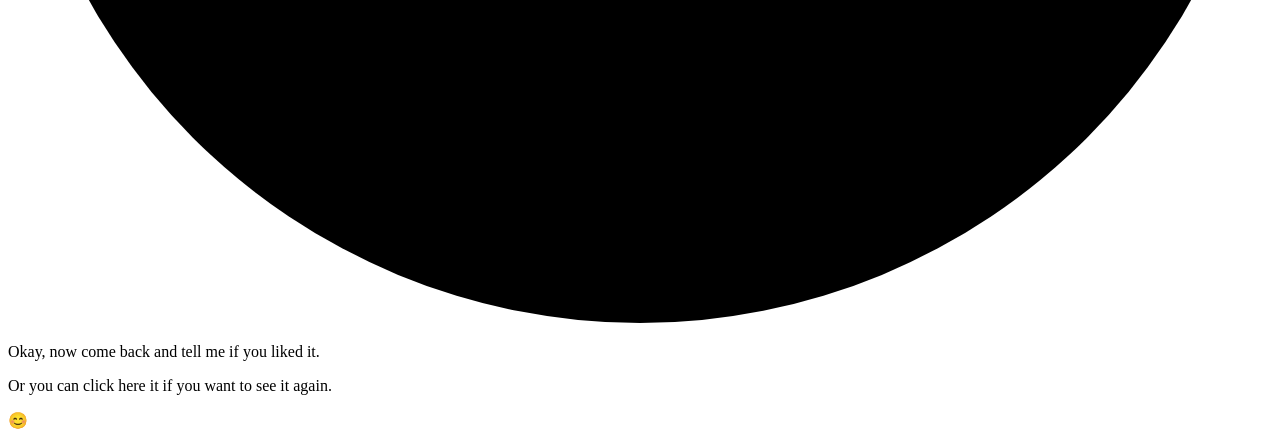
==== commit 8a759d61: "Update birthday.html" ====
--- a/birthday.html
+++ b/birthday.html
@@ -12,7 +12,7 @@
   <link href="https://fonts.googleapis.com/css2?family=Poppins:ital,wght@0,300;1,400&display=swap" rel="stylesheet">
   <!-- Style CSS -->
   <link rel="stylesheet" href="style.css">
-  <title>ciee Herby dyah kartini tambah tua :)</title>
+  <title>Happy Birthday Mar! :)</title>
 </head>
 
 <body>
@@ -27,7 +27,7 @@
 
     <div class="one">
       <h1 class="one">
-        Hi!👋🏼 <span id="name">marisaaaa</span> <!-- Ganti ini jadi nama yang ultah -->
+        Hi!👋🏼 <span id="name">marisa</span> <!-- Ganti ini jadi nama yang ultah -->
       </h1>
       <p class="two" id="greetingText">I really like your name btw! It's so unique and beautiful, just like you! 
         special today kan but zai rasa zai lambat wish and a little bit busy sikit. so im doing this website just for mar okiee
@@ -45,25 +45,24 @@
           true!
         </p>
         <p class="fake-btn">
-          Send your wishes ✨
+          Ada surprise cer tekan ✨
         </p>
       </div>
     </div>
 
     <div class="five">
       <p class="idea-1">
-        That's what I was going to do.
-      </p>
+        i got a story hhshs      </p>
       <p class="idea-2">
-        But then I stopped. I thought, <br /> "Why not make something special for her?"
+        Tadi ternampak status akak post bout mar and ntah cmne bole terlupa since busy assignments here <br /> "Terfikir something,Why not make something special for her?"
       </p>
       <p class="idea-3">
-        I realised, I wanted to do something different. <br />
-        <strong>Something that would make you smile and feel special.</strong>
+        Dan balik je kelas terus pergi kat laptop terus do some coding sikit for mar punya birthday website, for marisa <br />
+        <strong>Something yang bole buat mar rasa that would make you smile and feel special since today is your birthday and kenang sampai bila bila.</strong>
       </p>
       <p class="idea-4">Because,</p>
       <p class="idea-5">
-        You are special.
+        Mar,you are special.
         <span>😊</span>
       </p>
       <p class="idea-6">
@@ -73,12 +72,12 @@
     </div>
 
     <div class="six">
-      <img src="herbyy.jpg" alt="herbyy" class="profile-picture" id="imagePath" />
+      <img src="marisa.jpeg.jpeg" alt="Marisa" class="profile-picture" id="imagePath" />
       <img src="hat.svg" alt="Hat" class="hat" />
       <div class="wish">
         <h3 class="wish-hbd">Happy Birthday!</h3>
         <h5 class="wish-text">
-          "Happy Birthday, my beloved! Wishing you a day as beautiful as you are. <br /> Lots of love and hugs on your
+          "Happy Birthday Mar ! takle la nak kata beloved kan sebab dia have someone already. But i still keep you in my heart. Anywayss,  Wishing you a day as beautiful as you are. <br /> Lots of love,dua and hugs on your
           special
           day!"
         </h5>
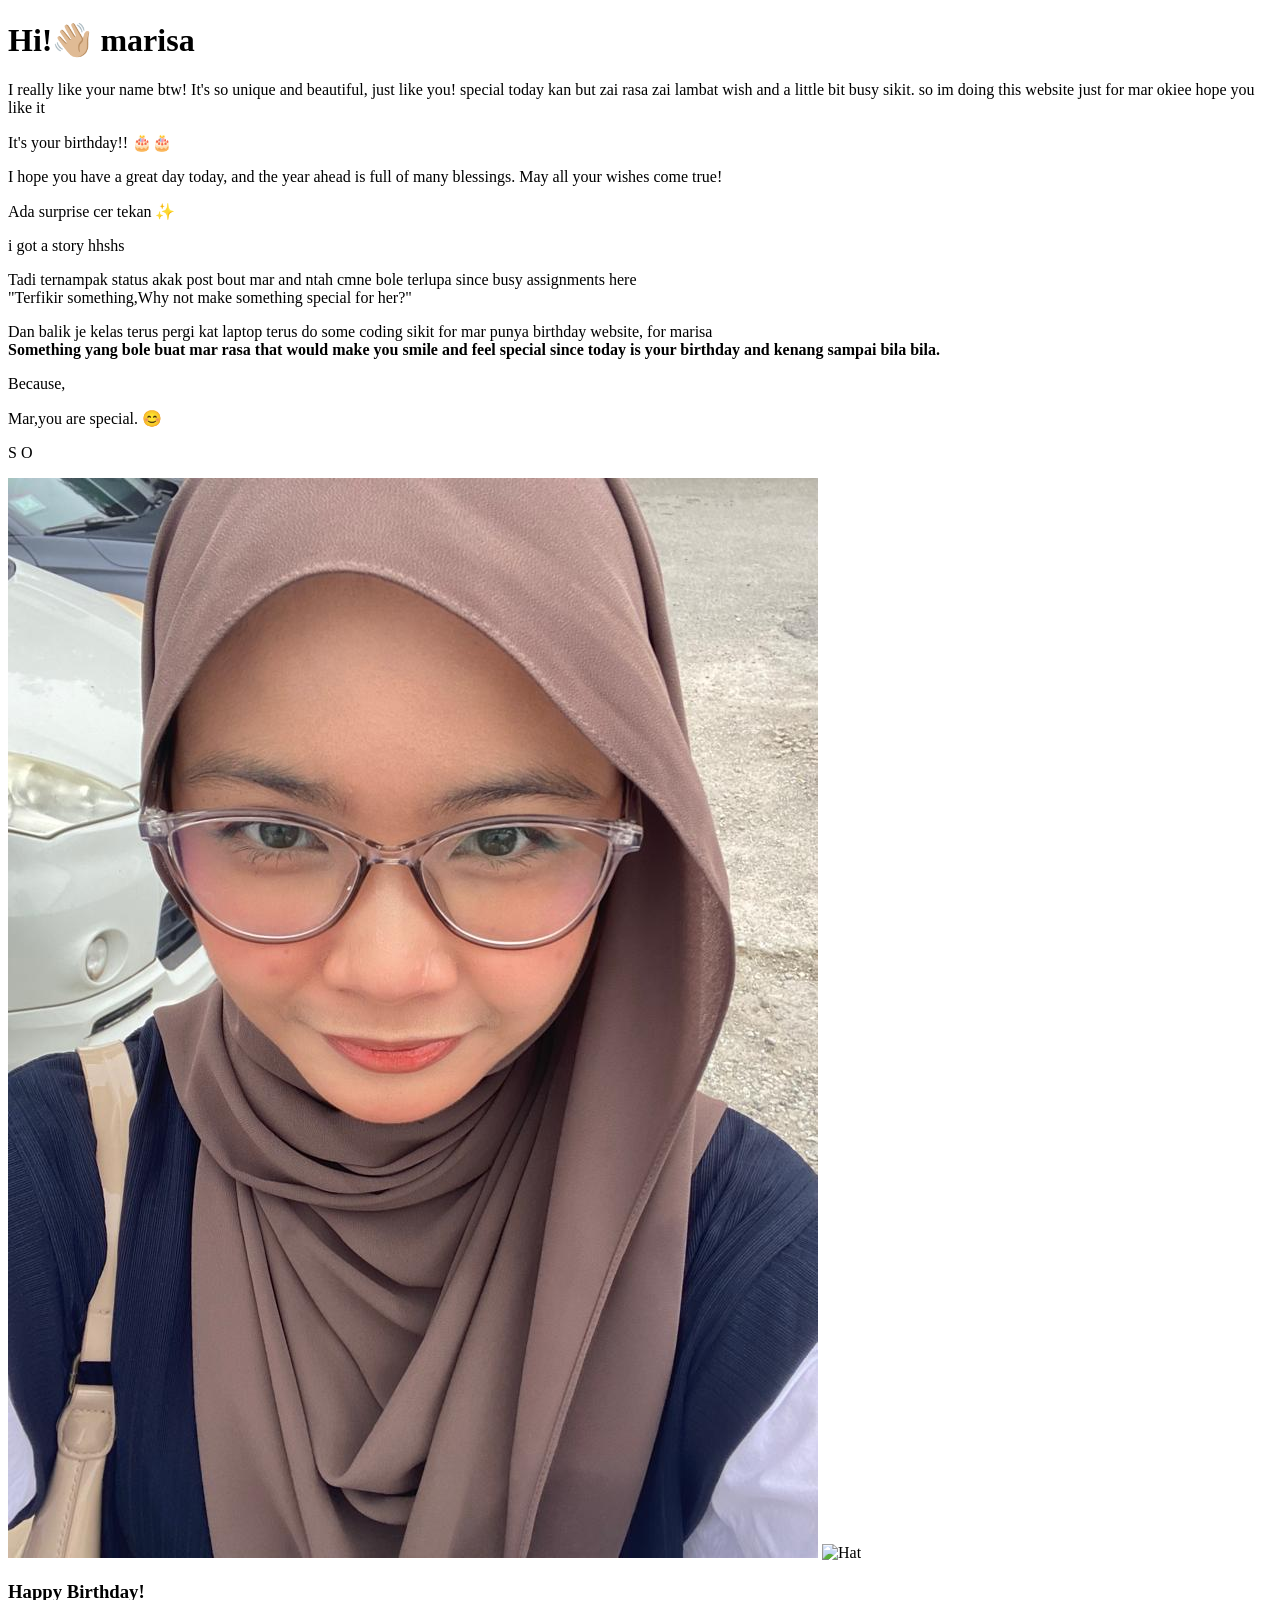
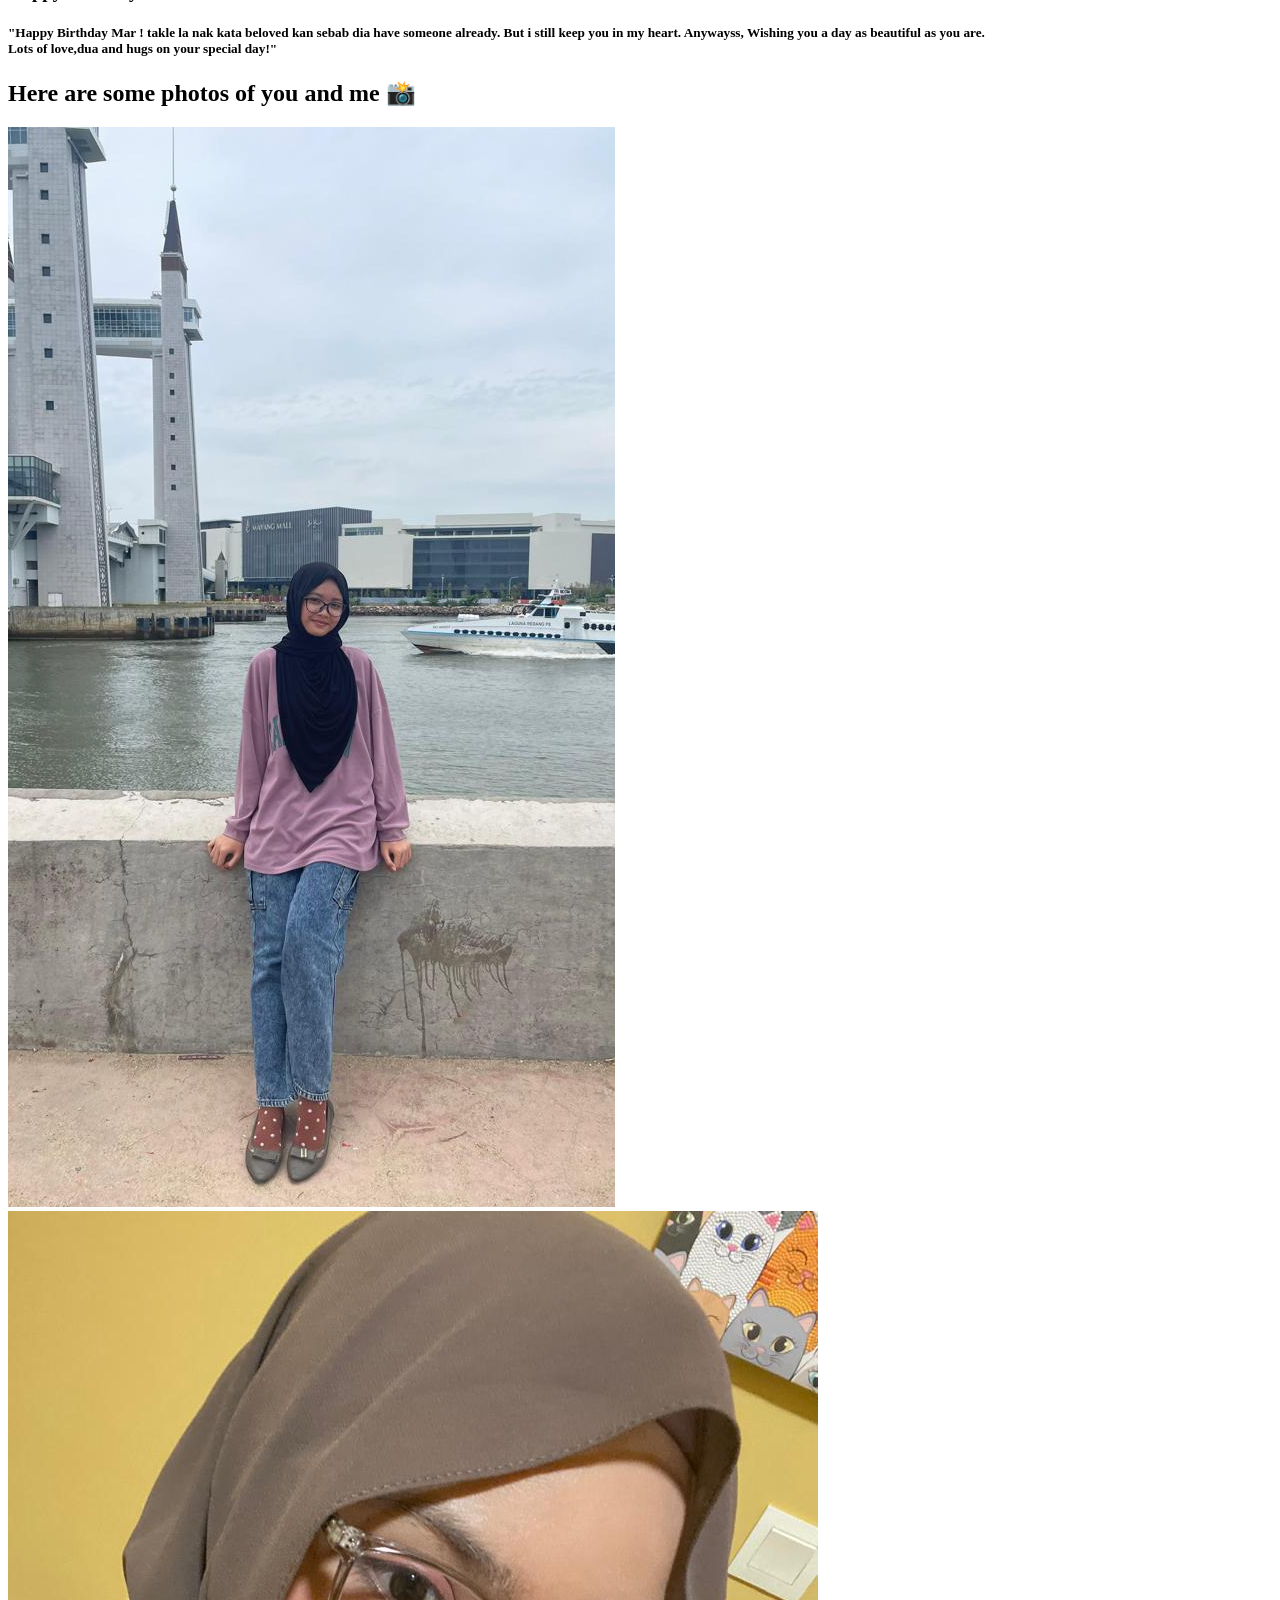
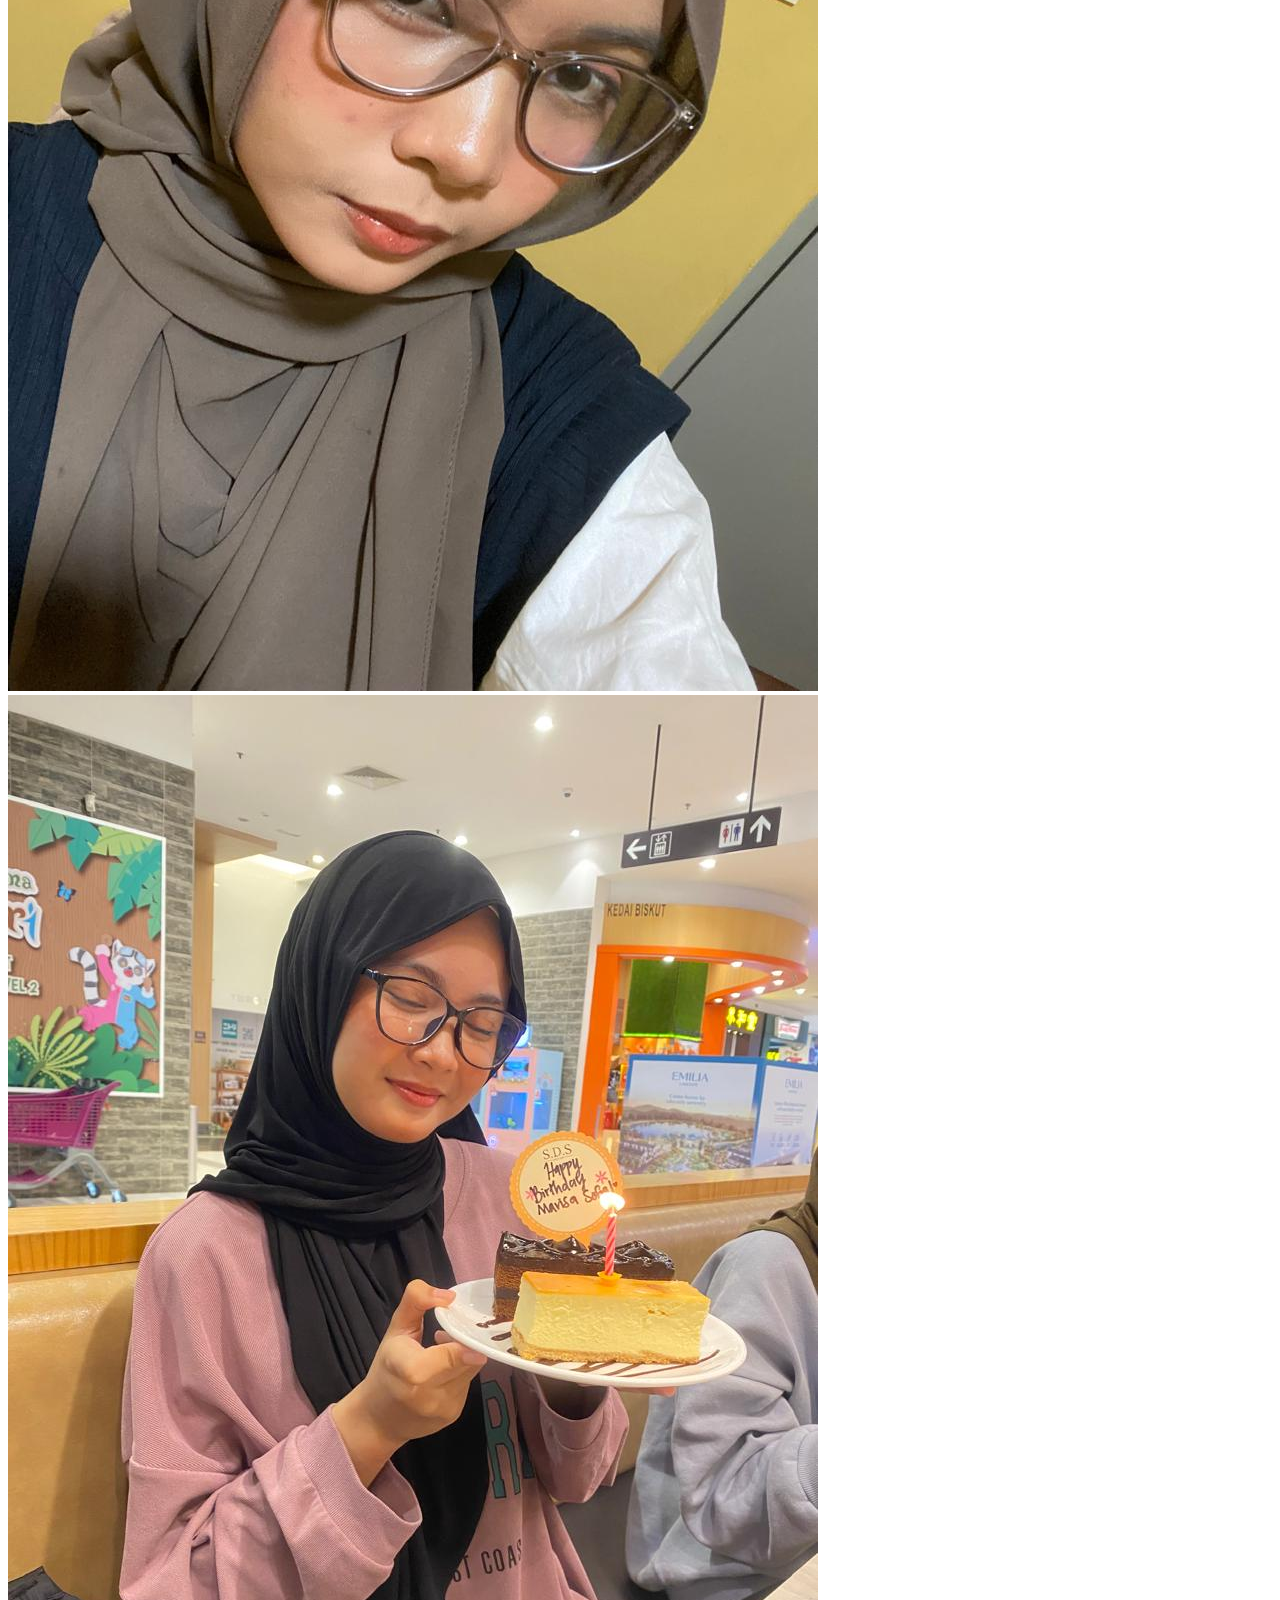
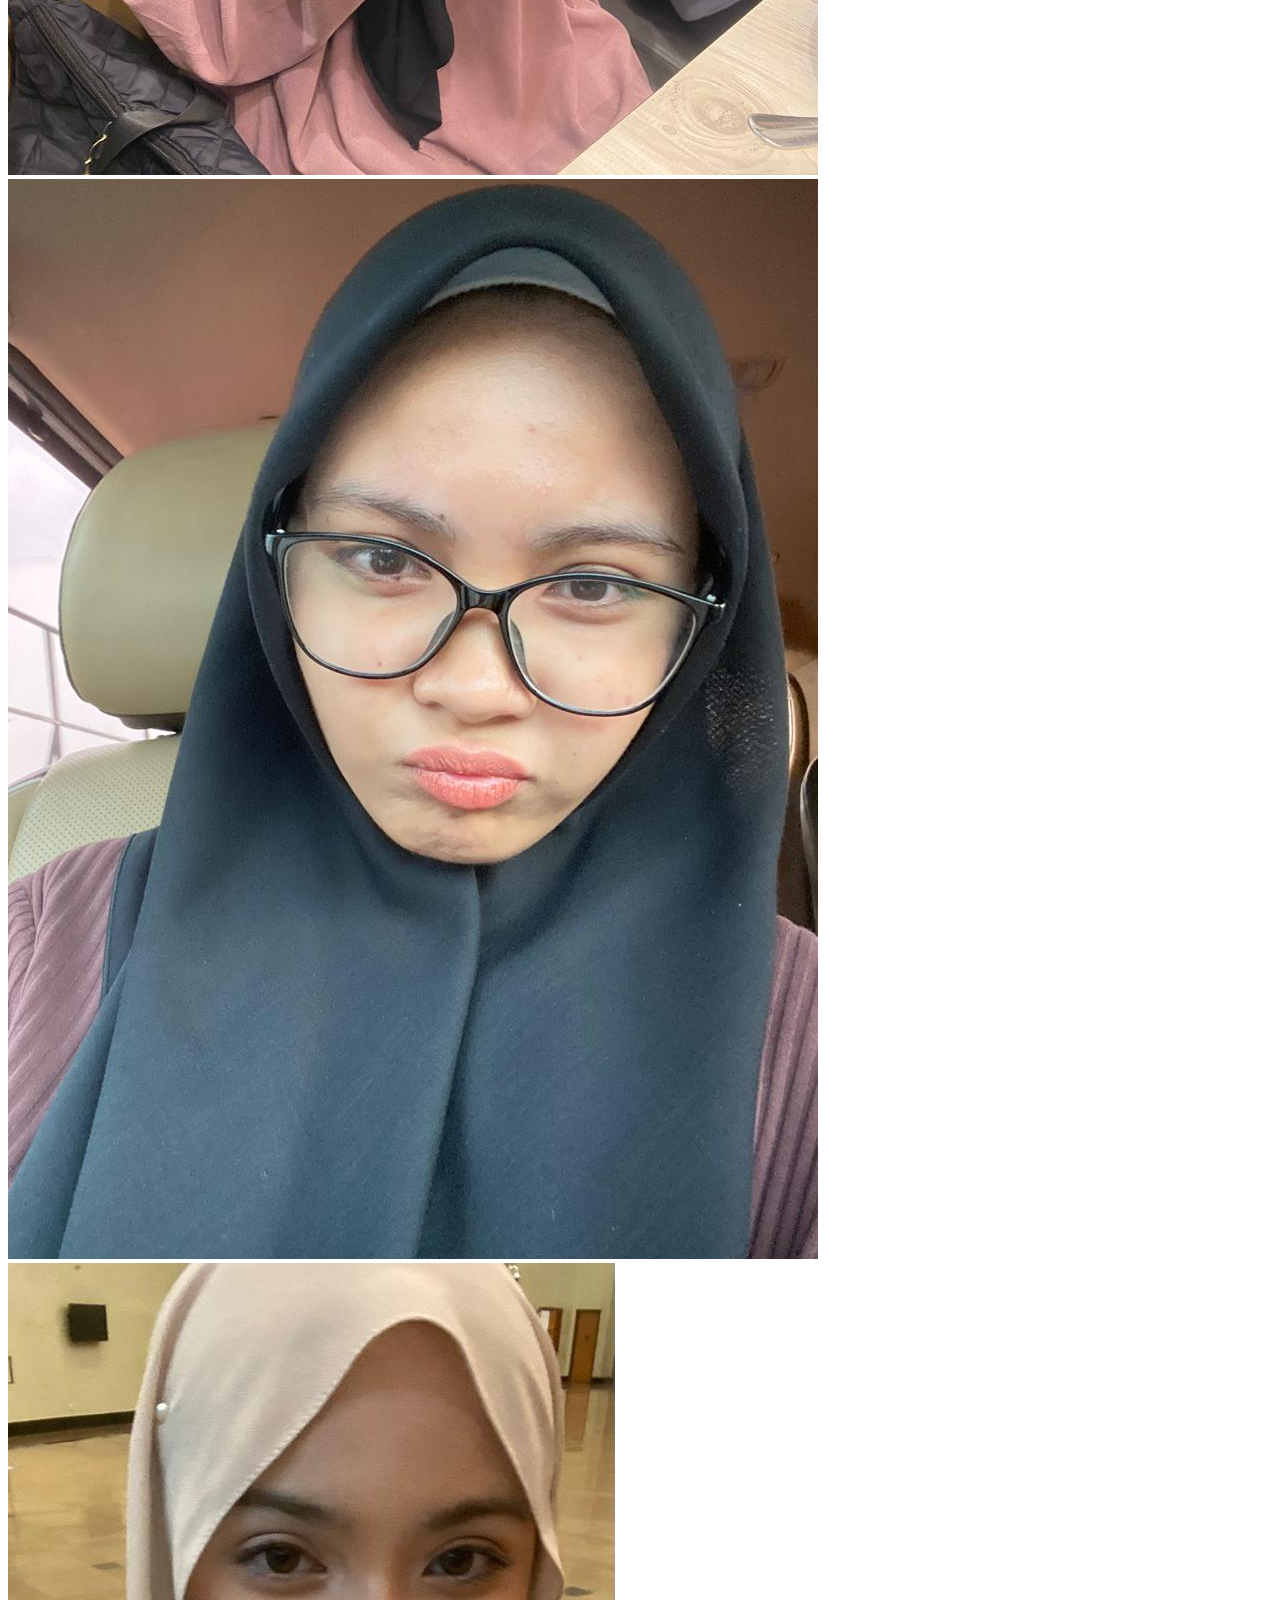
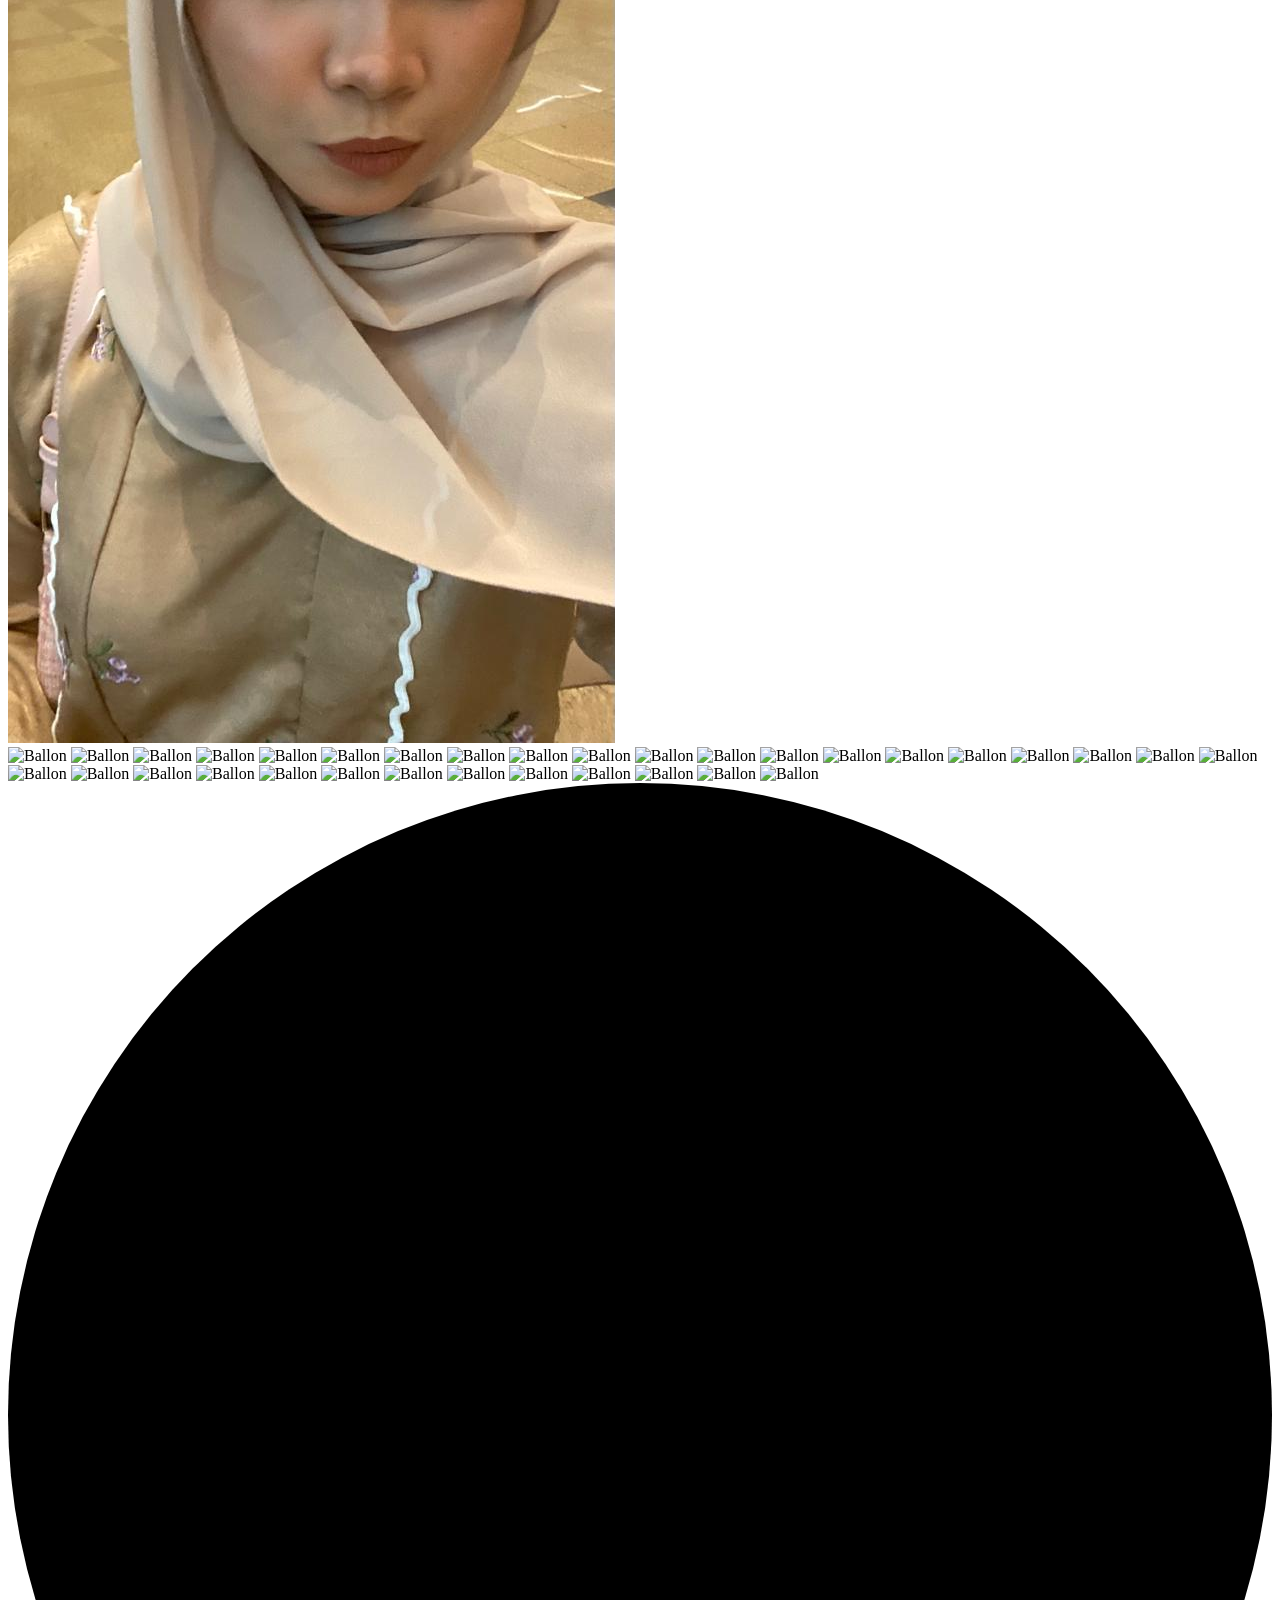
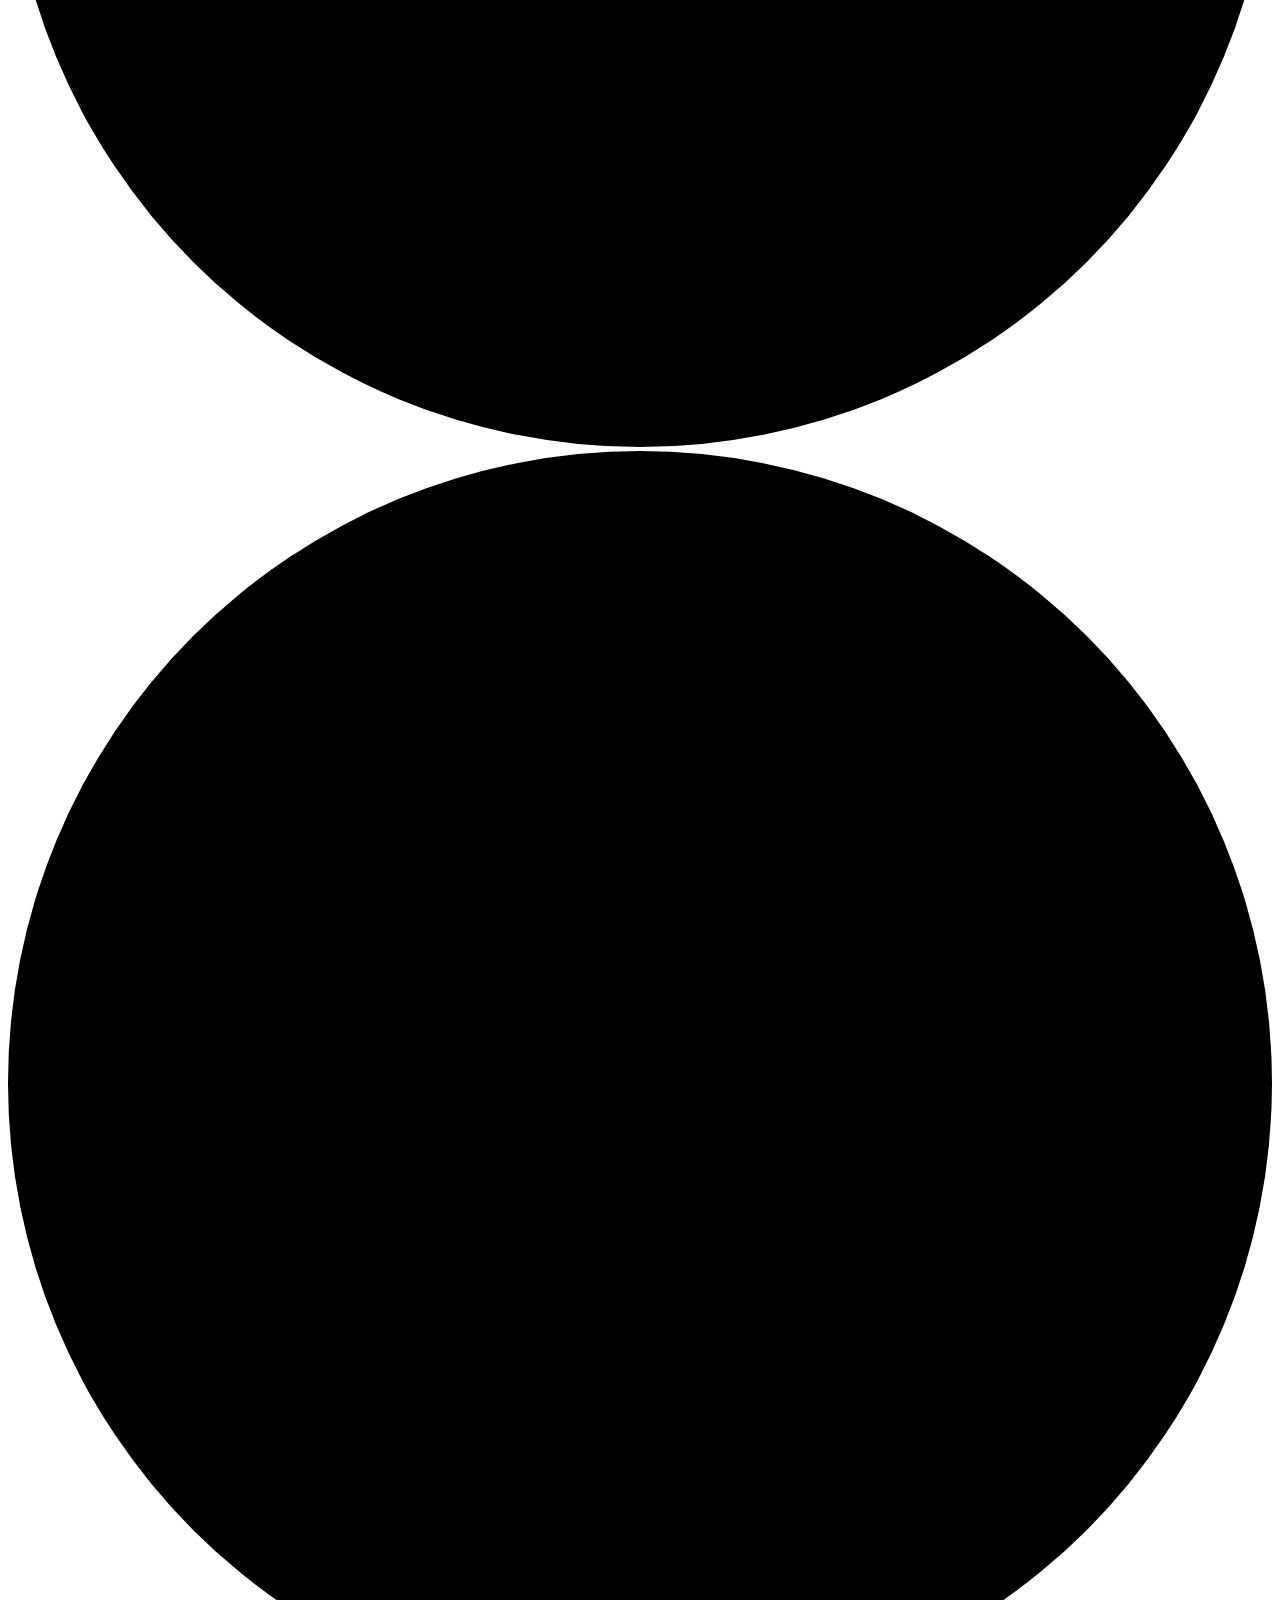
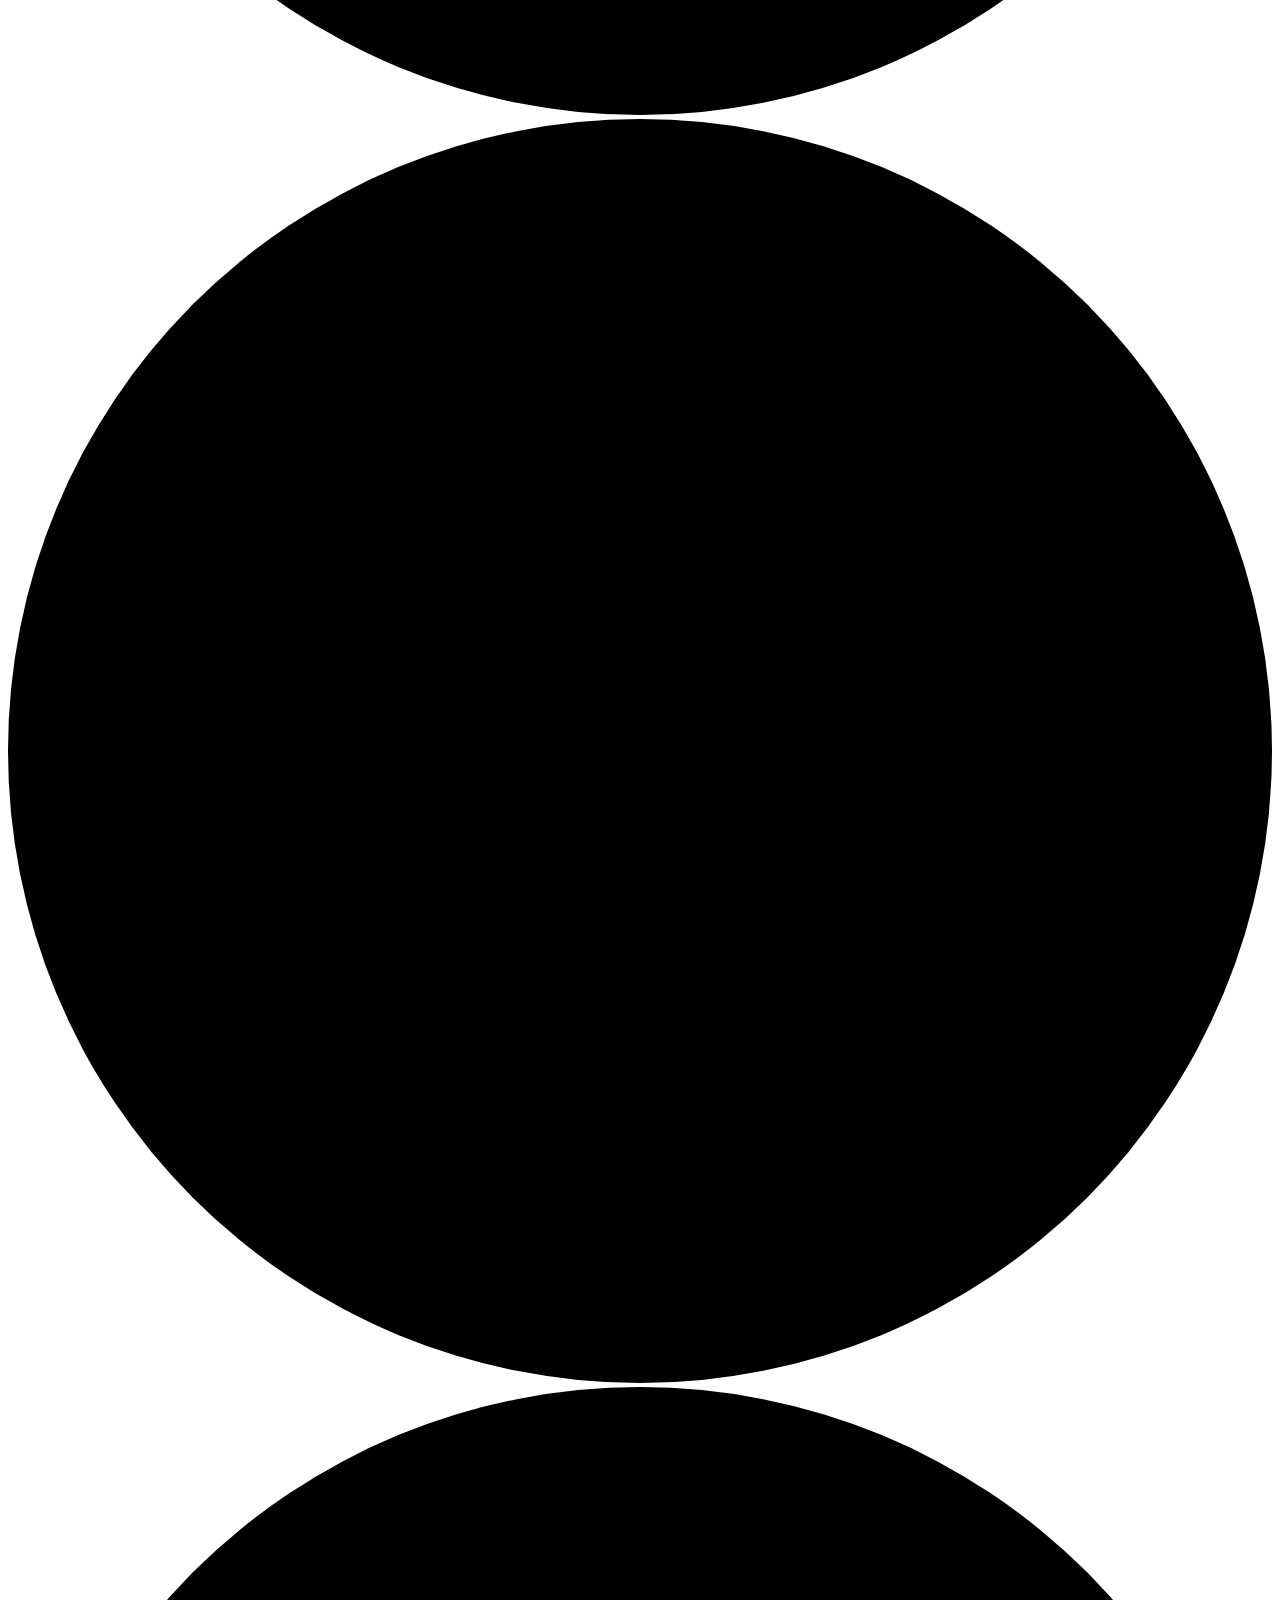
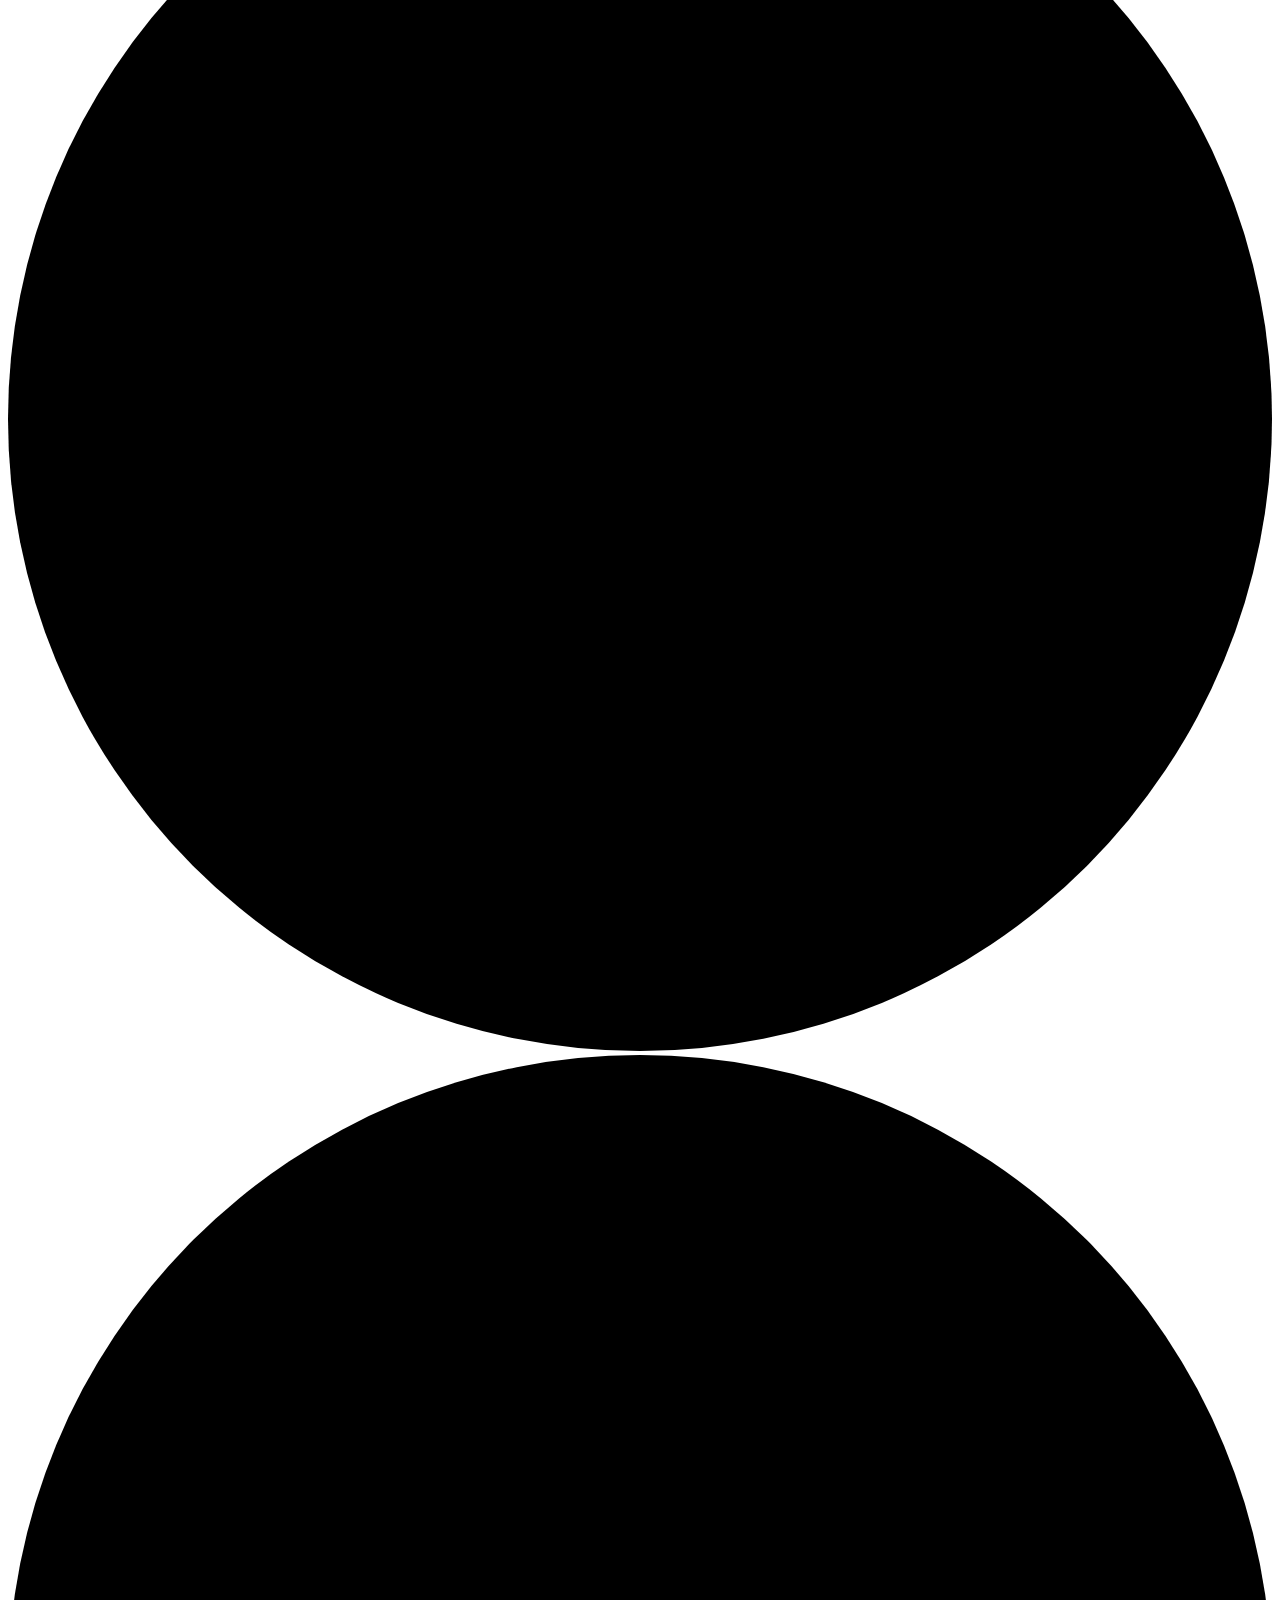
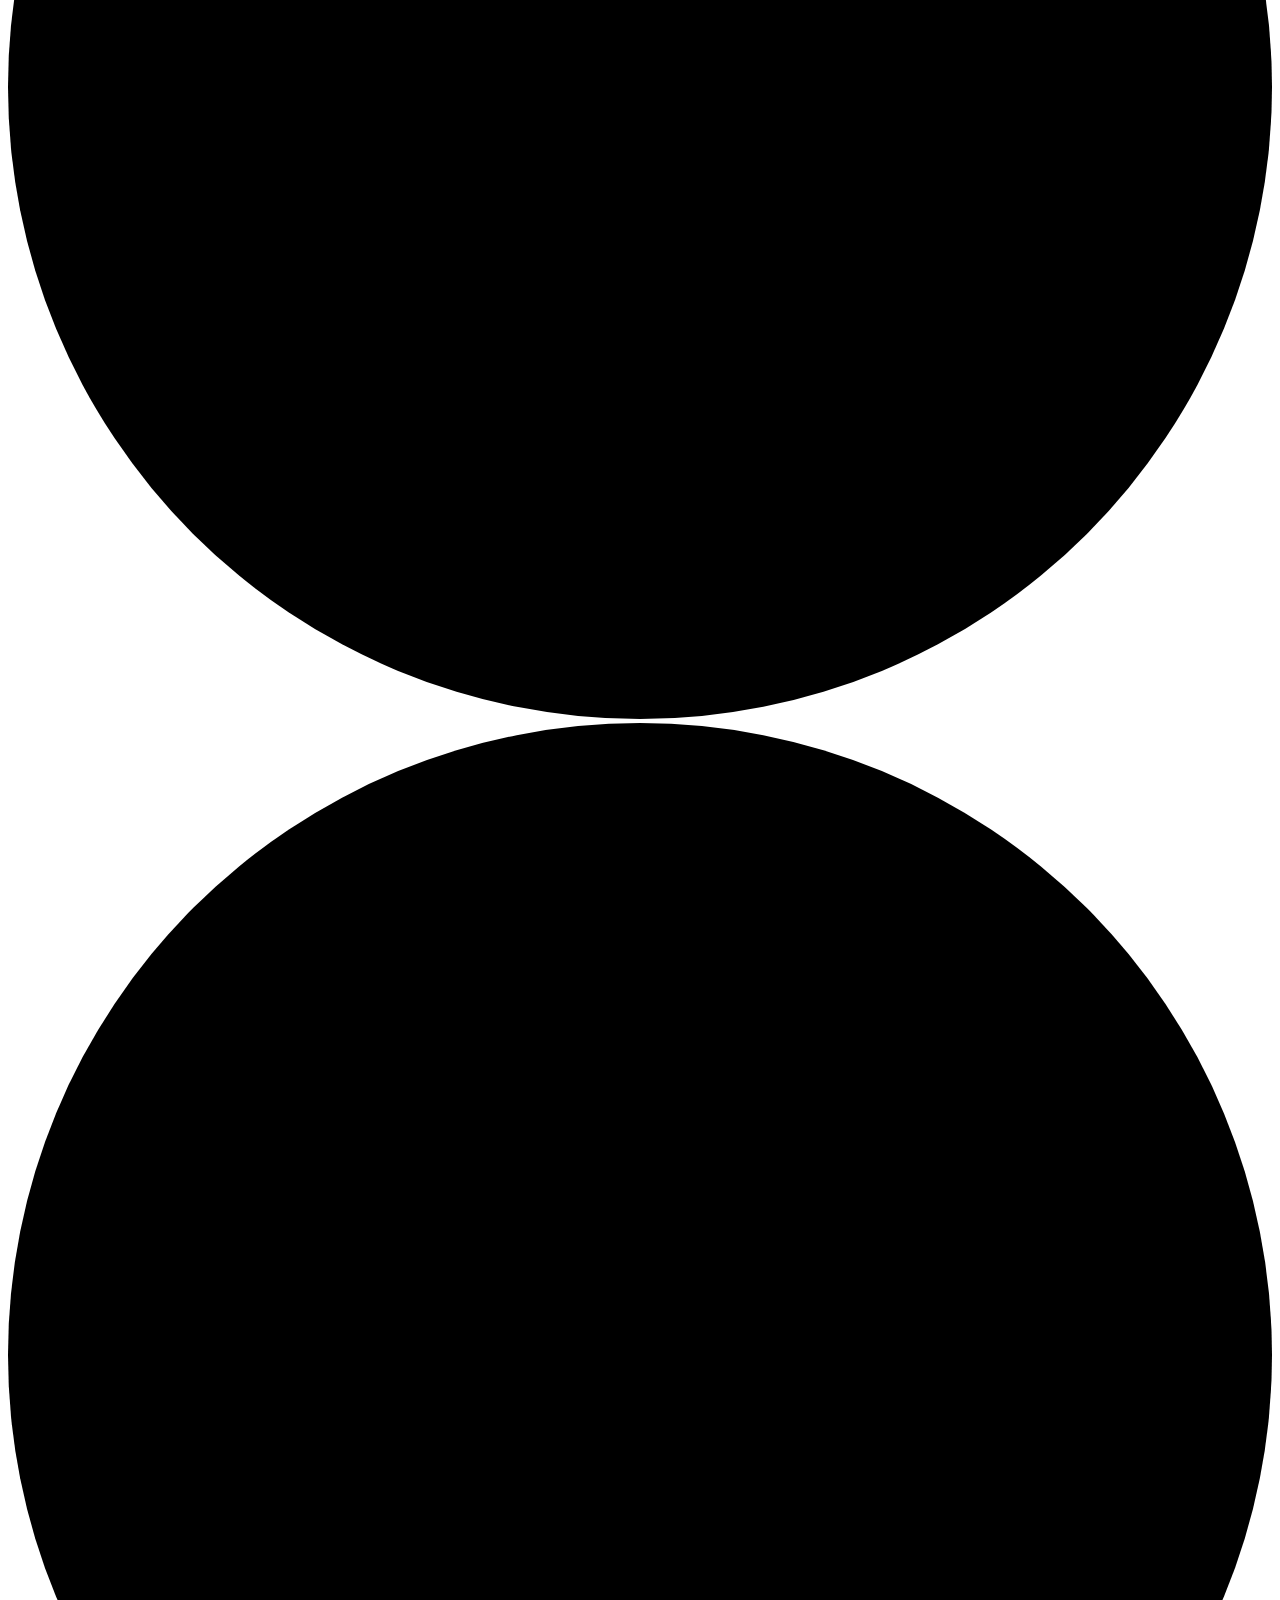
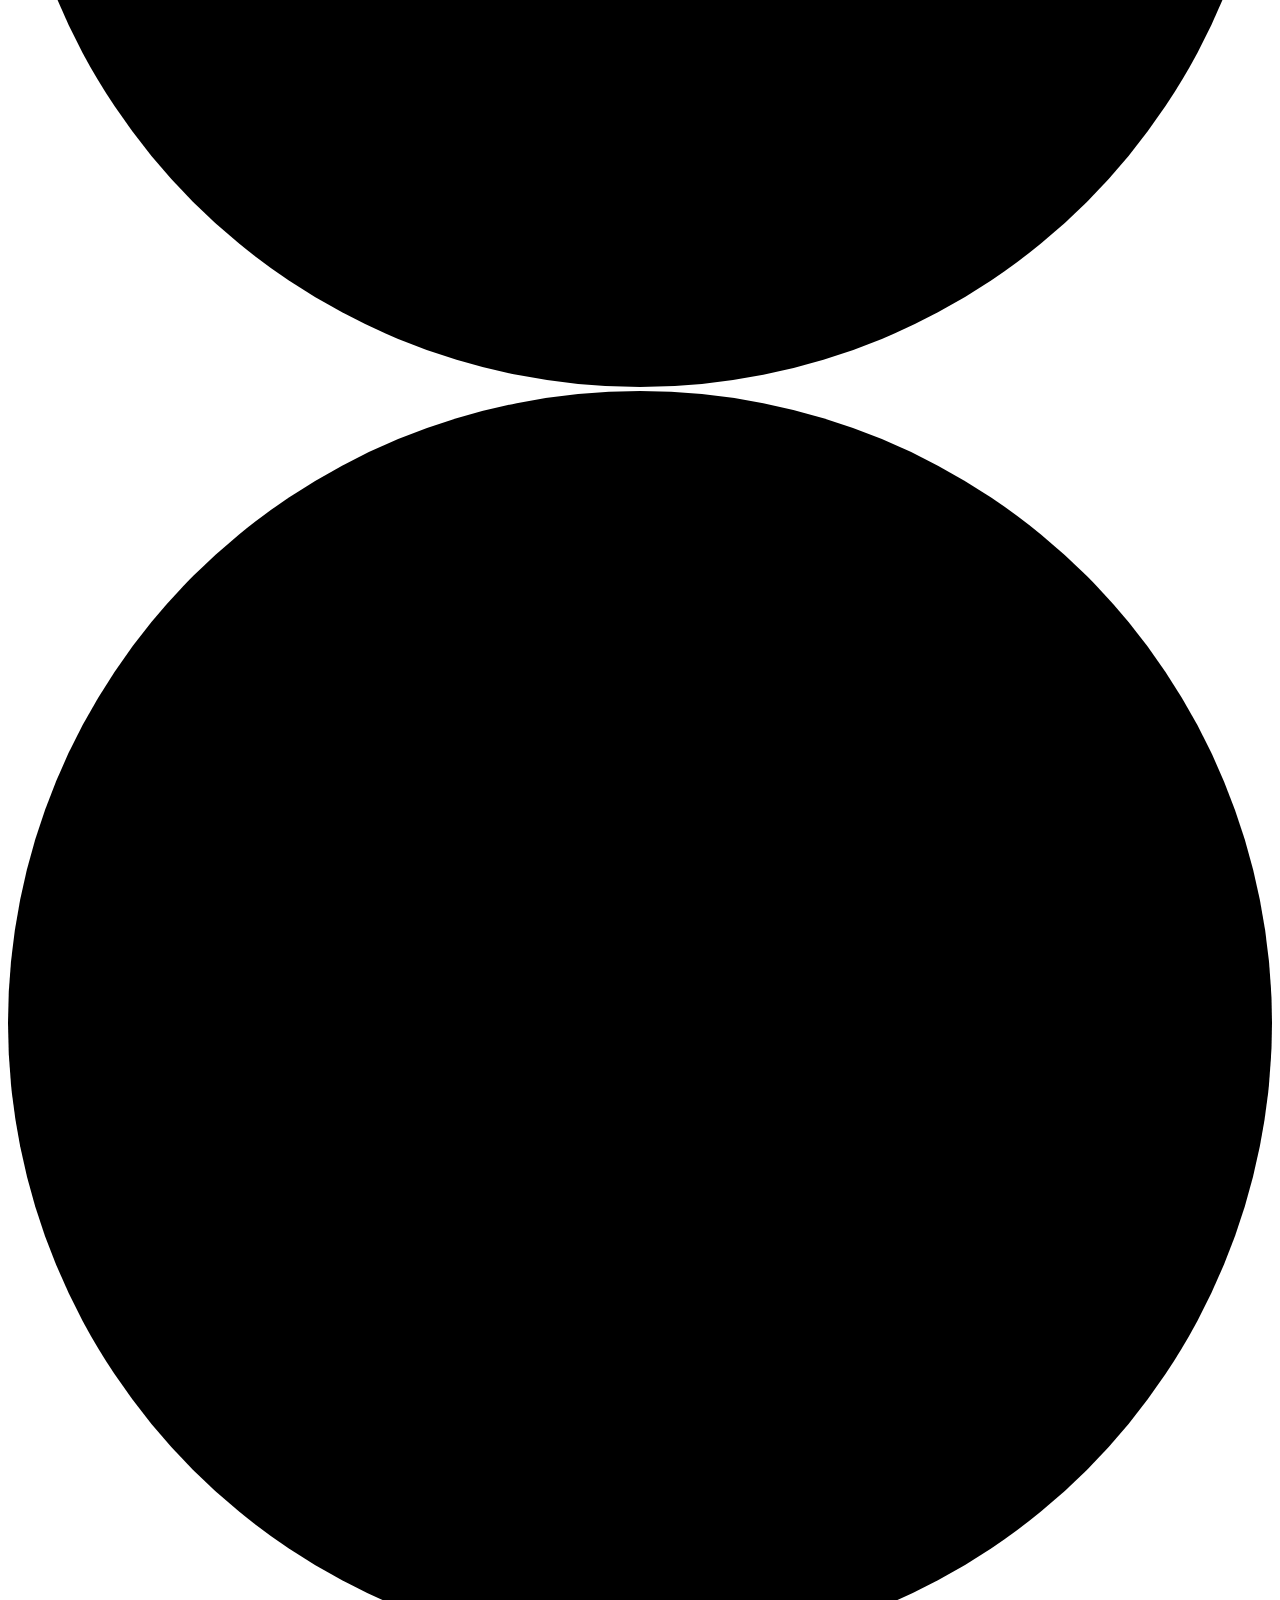
==== commit 9c12942c: "Update birthday.html" ====
--- a/birthday.html
+++ b/birthday.html
@@ -18,7 +18,7 @@
 <body>
 
   <audio class="song" loop autoplay>
-    <source src="happy-birthday-220024.mp3">
+    <source src="Katy Perry The One Got Away.mp3.mp3">
     </source>
     Your browser isn't invited for super fun audio time.
   </audio>
@@ -83,6 +83,17 @@
         </h5>
       </div>
     </div>
+    <div class="gallery">
+  <h2>Here are some photos of you and me 📸</h2>
+
+  <div class="gallery-grid">
+    <img src="photo 1.jpeg" alt="Photo 1">
+    <img src="photo 2.jpeg" alt="Photo 2">
+    <img src="photo 3.jpeg" alt="Photo 3">
+    <img src="photo 4.jpeg" alt="Photo 4">
+    <img src="photo 5.jpeg" alt="Photo 5">
+  </div>
+</div>
 
     <div class="seven">
       <div class="ballons">
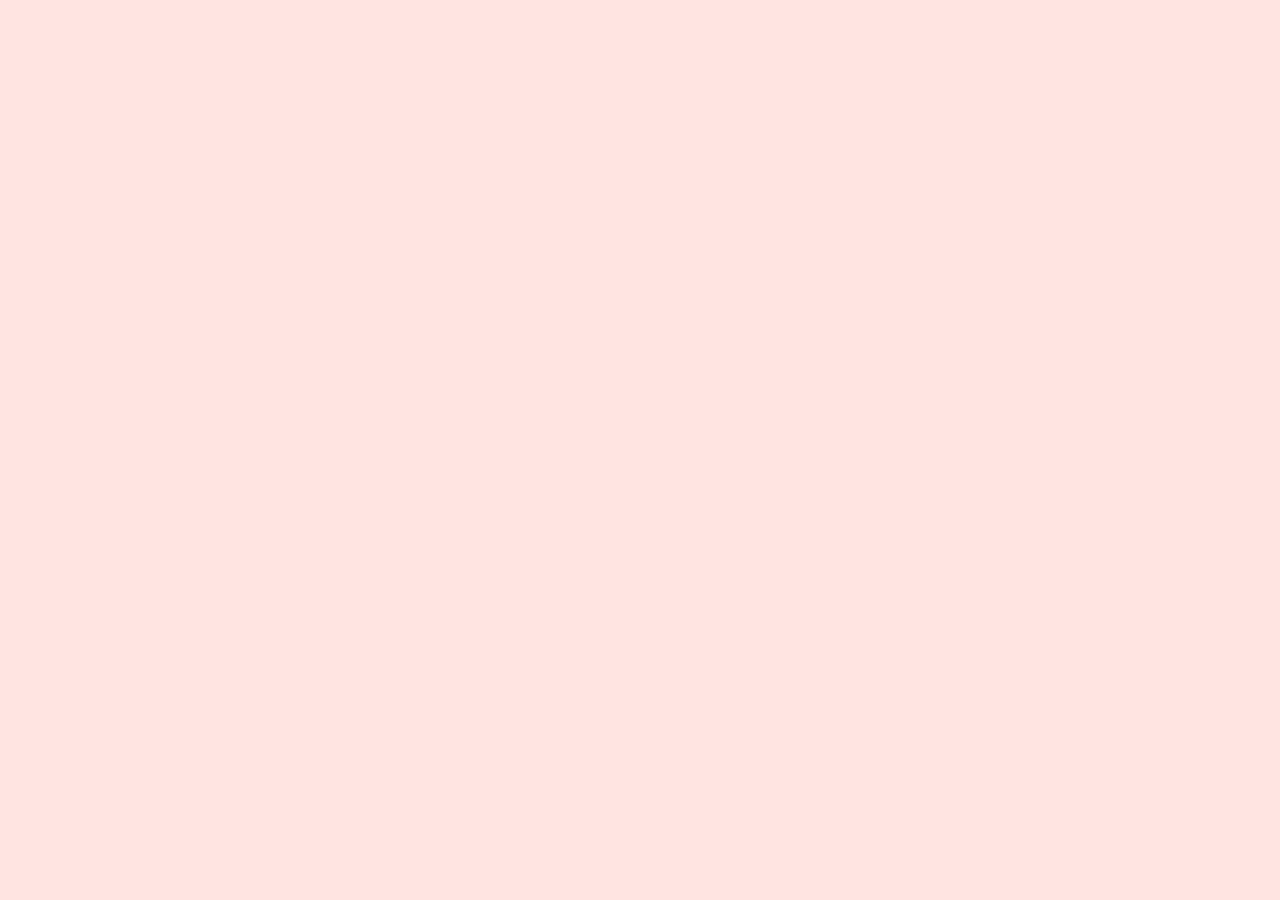
==== commit e345e394: "Update birthday.html" ====
--- a/birthday.html
+++ b/birthday.html
@@ -94,6 +94,17 @@
     <img src="photo 5.jpeg" alt="Photo 5">
   </div>
 </div>
+   <div class="video-section">
+  <h2>A little video for you 🎥</h2>
+
+  <video class="birthday-video" muted playsinline preload="metadata">
+    <source src="mar 6.mp4" type="video/mp4">
+  </video>
+
+  <video class="birthday-video" muted playsinline preload="metadata">
+    <source src="mar 7.mp4" type="video/mp4">
+  </video>
+</div>
 
     <div class="seven">
       <div class="ballons">
--- a/style.css
+++ b/style.css
@@ -0,0 +1,425 @@
+* {
+    box-sizing: border-box;
+  }
+  
+  body {
+    font-family: "Poppins", sans-serif;
+    margin: 0;
+    background-color: #ffe4e1; /* Soft Pink Background */
+  }
+  
+  /* Login page styles */
+  .login_container {
+    display: flex;
+    flex-direction: column;
+    justify-content: center;
+    align-items: center;
+    height: 100vh;
+    width: 100vw;
+  }
+  
+  .login_form {
+    display: flex;
+    flex-direction: column;
+    justify-content: center;
+    align-items: center;
+    width: 400px;
+    height: 300px;
+    border: 1px solid #ffccd5; /* Soft Pink Border */
+    border-radius: 20px;
+    background-color: #fff0f3; /* Soft Pink Background */
+  }
+  
+  input[type="text"],
+  input[type="password"] {
+    width: 300px;
+    height: 40px;
+    border: 1px solid #ffccd5; /* Soft Pink Border */
+    border-radius: 5px;
+    margin-bottom: 10px;
+    padding-left: 10px;
+  }
+  
+  input[type="text"]:focus,
+  input[type="password"]:focus {
+    outline: none;
+    border: 2px solid #ffb3c1; /* Slightly Darker Pink */
+  }
+  
+  button[type="submit"] {
+    width: 300px;
+    height: 40px;
+    border: none;
+    border-radius: 5px;
+    background-color: #ffb3c1; /* Soft Pink */
+    color: #fff;
+    font-size: 16px;
+    font-weight: 600;
+    cursor: pointer;
+  }
+  
+  button[type="submit"]:hover {
+    background-color: #fff;
+    color: #ffb3c1; /* Soft Pink */
+    border: 2px solid #ffb3c1; /* Soft Pink Border */
+  }
+  
+  .login_description {
+    font-size: 14px;
+    color: #272526; /* Soft Pink Text */
+    margin: 10px 0;
+    padding: 0 10px;
+    text-align: center;
+  }
+  
+  /* Birthday page styles */
+  .song {
+    visibility: hidden;
+  }
+  
+  .container {
+    height: 100vh;
+    margin: 0 auto;
+    overflow: hidden;
+    position: relative;
+    text-align: center;
+    visibility: hidden;
+    width: 100vw;
+  }
+  
+  .container > div {
+    left: 0;
+    right: 0;
+    top: 20vh;
+    position: absolute;
+  }
+  
+  .one {
+    font-size: 4.5rem;
+    color: #ffb3c1; /* Soft Pink */
+  }
+  
+  .two {
+    font-size: 1.2rem;
+    font-weight: lighter;
+    color: #ffb3c1; /* Soft Pink */
+  }
+  
+  .three {
+    font-size: 3rem;
+    color: #ffb3c1; /* Soft Pink */
+  }
+  
+  .four .text-box {
+    border: 2px solid #ffccd5; /* Soft Pink Border */
+    border-radius: 20px;
+    margin: 0 auto;
+    padding: 10px;
+    position: relative;
+    width: 600px;
+    background-color: #fff0f3; /* Soft Pink Background */
+  }
+  
+  .text-box p {
+    margin: 0;
+    text-align: left;
+    color: #ffb3c1; /* Soft Pink Text */
+  }
+  
+  .text-box span {
+    visibility: hidden;
+  }
+  
+  .text-box .fake-btn {
+    background-color: #ffb3c1; /* Soft Pink */
+    border-radius: 5px;
+    bottom: -50px;
+    right: 5px;
+    position: absolute;
+    color: #fff;
+    padding: 0.5rem 1rem;
+  }
+  
+  .five p {
+    font-size: 2rem;
+    position: absolute;
+    left: 0;
+    right: 0;
+    color: #ffb3c1; /* Soft Pink */
+  }
+  
+  .idea-3 strong {
+    border-radius: 3px;
+    display: inline-block;
+    padding: 3px 5px;
+    background-color: #ffe4e1; /* Soft Pink */
+  }
+  
+  .five .idea-5 {
+    font-size: 4rem;
+    color: #ffb3c1; /* Soft Pink */
+  }
+  
+  .idea-5 span,
+  .idea-6 span,
+  .wish-hbd span {
+    display: inline-block;
+  }
+  
+  .idea-6 span {
+    font-size: 15rem;
+    color: #ffb3c1; /* Soft Pink */
+  }
+  
+  .six {
+    position: relative;
+    top: 10vh;
+    z-index: 1;
+  }
+  
+  .six img {
+    display: inline-block;
+    height: 350px;
+    max-width: 100%;
+    border-radius: 14px;
+  }
+  
+  .six .hat {
+    position: absolute;
+    left: 41.5%;
+    top: -35%;
+    width: 60px;
+    rotate: 14deg;
+  }
+  
+  .ballons img {
+    display: inline-block;
+    position: absolute;
+  }
+  
+  .ballons img:nth-child(even) {
+    left: -10%;
+  }
+  
+  .ballons img:nth-child(odd) {
+    right: -10%;
+  }
+  
+  .ballons img:nth-child(3n + 0) {
+    left: 30%;
+  }
+  
+  .seven .eight {
+    height: 100vh;
+    position: fixed;
+    top: 0;
+    width: 100vw;
+  }
+  
+  .eight svg {
+    left: 0;
+    position: absolute;
+    top: 0;
+    visibility: hidden;
+    width: 25px;
+    z-index: -1;
+  }
+  
+  .eight svg:nth-child(1) {
+    fill: #bd6ecf;
+    left: 5vw;
+    top: 7vh;
+  }
+  
+  .eight svg:nth-child(2) {
+    fill: #7dd175;
+    left: 35vw;
+    top: 23vh;
+  }
+  
+  .eight svg:nth-child(3) {
+    fill: #349d8b;
+    left: 23vw;
+    top: 33vh;
+  }
+  
+  .eight svg:nth-child(4) {
+    fill: #347a9d;
+    left: 57vw;
+    top: 43vh;
+  }
+  
+  .eight svg:nth-child(5) {
+    fill: #c66053;
+    left: 7vw;
+    top: 68vh;
+  }
+  
+  .eight svg:nth-child(6) {
+    fill: #bfaa40;
+    left: 77vw;
+    top: 42vh;
+  }
+  
+  .eight svg:nth-child(7) {
+    fill: #e3bae8;
+    left: 83vw;
+    top: 68vh;
+  }
+  
+  .eight svg:nth-child(8) {
+    fill: #8762cb;
+    left: 37vw;
+    top: 86vh;
+  }
+  
+  .eight svg:nth-child(9) {
+    fill: #9a90da;
+    left: 87vw;
+    top: 94vh;
+  }
+  
+  .wish-hbd {
+    font-size: 3em;
+    margin: 0;
+    text-transform: uppercase;
+    color: #ffb3c1; /* Soft Pink */
+  }
+  
+  .wish h5 {
+    font-size: 2rem;
+    font-weight: lighter;
+    margin: 10px 0 0;
+    color: #ffb3c1; /* Soft Pink */
+  }
+  
+  .nine p {
+    font-size: 2rem;
+    font-weight: lighter;
+    color: #ffb3c1; /* Soft Pink */
+  }
+  
+  #replay {
+    cursor: pointer;
+    z-index: 3;
+  }
+  .gallery {
+  top: 5vh !important;
+  text-align: center;
+  opacity: 0;
+  visibility: hidden;
+}
+
+.gallery h2 {
+  margin-bottom: 20px;
+  color: #ffb3c1;
+  font-size: 2rem;
+}
+
+.gallery-grid {
+  display: grid;
+  grid-template-columns: repeat(2, 180px);
+  justify-content: center;
+  gap: 12px;
+}
+
+.gallery-grid img {
+  width: 180px;
+  height: 180px;
+  object-fit: cover;
+  border-radius: 15px;
+}
+
+.gallery-grid img:last-child {
+  grid-column: 1 / -1;
+  justify-self: center;
+}
+
+@media screen and (max-width: 500px) {
+  .gallery h2 {
+    font-size: 1.3rem;
+  }
+
+  .gallery-grid {
+    grid-template-columns: repeat(2, 140px);
+    gap: 8px;
+  }
+
+  .gallery-grid img {
+    width: 140px;
+    height: 140px;
+  }
+}
+  /* Media Queries */
+  @media screen and (max-height: 1000px) {
+    .six .hat {
+      left: 40%;
+    }
+  }
+  
+  @media screen and (max-height: 800px) {
+    .six .hat {
+      left: 37%;
+    }
+  }
+  
+  @media screen and (max-height: 700px) {
+    .six .hat {
+      left: 32%;
+    }
+  }
+  
+  @media screen and (max-height: 850px) and (max-width: 450px) {
+    .six .hat {
+      left: 32%;
+    }
+  }
+  
+  @media screen and (max-width: 500px) {
+    .login_form {
+      width: 350px;
+      height: 250px;
+    }
+  
+    .container {
+      width: 100%;
+      padding: 0 10px;
+    }
+  
+    .four .text-box {
+      width: 90%;
+    }
+  
+    .text-box .fake-btn {
+      bottom: -50px;
+      right: 5px;
+    }
+  
+    .idea-5 span {
+      display: block;
+    }
+  
+    .idea-6 span {
+      font-size: 10rem;
+    }
+  
+    .six .hat {
+      /* top: -20px; */
+      width: 50px;
+    }
+  
+    .wish-hbd {
+      font-size: 2.2em;
+    }
+  
+    .wish h5 {
+      font-size: .8rem;
+    }
+  
+    .nine p {
+      font-size: 1.5rem;
+      font-weight: lighter;
+    }
+  }
+  
+
